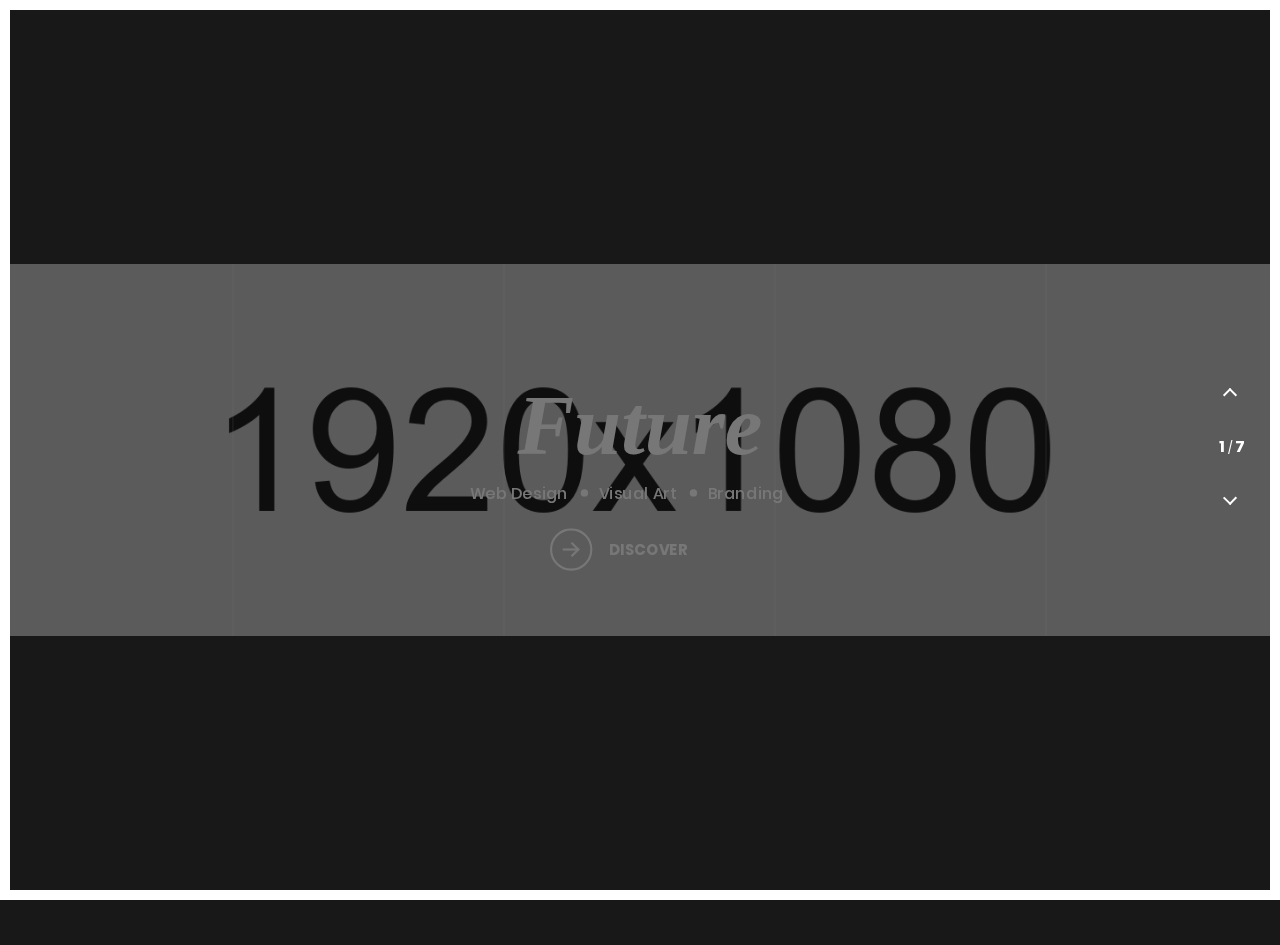
==== index.html @ b28caf47 "add template" ====
<!DOCTYPE html>
<html lang="en">

<head>
    <meta charset="UTF-8">
    <meta name="viewport" content="width=device-width, initial-scale=1.0">
    <meta http-equiv="X-UA-Compatible" content="ie=edge">
    <title>Marmozet - Fullscreen</title>
   
    <link rel="stylesheet" href="assets/vendor/font-awesome-5/css/fontawesome-all.min.css">
    <link rel="stylesheet" href="assets/css/custom.css">
    <link rel="stylesheet" href="assets/css/main.css">
    <link rel="stylesheet" href="assets/css/fullsreen-showcase.css">
    <link rel="stylesheet" href="assets/css/responsive-fullsreen.css">
</head>

<body>
    <!-- Preloader  -->
    <div id="preloader">
        <div class="loader-logo text-center">
            <img src="assets/img/logo.png" alt="">
            <p>Please Wait</p>
        </div>
    </div>
    <div class="loader">
        <div class="block_first"></div>
        <div class="block_second"></div>
    </div>

    <!-- Navbar -->
    <nav>
        <div class="">
            <div class="nav-burger c-magnetic">
                <div class="span">
                    <div class="toggle-btn link empty-cursor">
                        <div class="burger-menu">
                            <span class="one"></span>
                            <span class="two"></span>
                            <span class="tre"></span>
                        </div>
                    </div>
                </div>
            </div>
        </div>

        <div class="bg_block_first"></div>
        <div class="bg_block_second"></div>

        <div class="manu-container">
            <div class="menu">
                <div class="data">
                    <div class="links">
                        <ul>
                            <li><span class="menu-link multi-start">Works</span>
                                <ul class="multimenu">
                                    <li><a class="link load-marmoset" href="index.html">Fullscreen</a></li>
                                    <li><a class="link load-marmoset" href="home-single.html">Single</a></li>
                                    <li><a class="link load-marmoset" href="home-multi-vert.html">Multi</a></li>
                                </ul>
                            </li>
                            <li><a class="menu-link multi-leave link load-marmoset" href="about.html">About</a></li>
                            <li><a class="menu-link multi-leave link load-marmoset" href="contact.html">Contact</a></li>
                            <li><a class="menu-link multi-leave link load-marmoset" href="index.html">Buy Now</a></li>
                        </ul>
                    </div>

                </div>

            </div>
        </div>
    </nav>
    <!-- Logo -->
    <div class="logo">
        <a class="link" href="index.html"><img src="assets/img/logo.png" alt="logo"></a>
    </div>

    <!-- Custom Cursor -->
    <div class="cursor"></div>
    <div class="cursor-follower"></div>
    <div class="up-down">
        <div class="to-up c-magnetic empty-cursor">
            <div class="span">
                <div class="circle">
                    <div class="arrow"></div>
                </div>
            </div>
        </div>
        <div class="to-down c-magnetic empty-cursor">
            <div class="span">
                <div class="circle">
                    <div class="arrow"></div>
                </div>
            </div>
        </div>
    </div>
    <div class="swiper-pagination"></div>
    <!-- social media -->
    <div class="social">
        <ul>
            <li class="c-magnetic">
                <span>
                    <a class="link span" href="#" target="_blank">
                        <i class="fab fa-facebook" aria-hidden="true"></i>
                    </a>
                </span>
            </li>

            <li class="c-magnetic">
                <span>
                    <a class="link span" href="#" target="_blank">
                        <i class="fab fa-instagram" aria-hidden="true"></i>
                    </a>
                </span>
            </li>

            <li class="c-magnetic">
                <span>
                    <a class="link span" href="#" target="_blank">
                        <i class="fab fa-twitter" aria-hidden="true"></i>
                    </a>
                </span>
            </li>

            <li class="c-magnetic">
                <span>
                    <a class="link span" href="#" target="_blank">
                        <i class="fab fa-behance" aria-hidden="true"></i>
                    </a>
                </span>
            </li>
        </ul>
    </div>

    <div class="copyright">
        <p>&copy; cingunt 2019</p>
    </div>

    <!-- Scroll Animimation -->
    <div class="c-scroll-icon">
        <p>SCROLL</p>
        <div class="c-scroll-icon-line-mask">
            <div class="c-scroll-icon-line"></div>
        </div>
        <div class="c-scroll-icon-triangle">
            <div class="c-scroll-icon-triangle-mask first">
                <div class="c-scroll-icon-triangle-line first"></div>
            </div>
            <div class="c-scroll-icon-triangle-mask right">
                <div class="c-scroll-icon-triangle-line right"></div>
            </div>
            <div class="c-scroll-icon-triangle-mask left">
                <div class="c-scroll-icon-triangle-line left"></div>
            </div>
            <div class="c-scroll-icon-triangle-mask last">
                <div class="c-scroll-icon-triangle-line last"></div>
            </div>
        </div>
    </div>



    <!-- border main -->
    <div class="border-fixed"></div>

    <div class="swiper-container">

        <div class="swiper-wrapper">

            <!-- Start Project 00 -->
            <div class="swiper-slide">

                <div class="title-work">
                    <!-- Project Title -->
                    <h2>
                        <span class="head-text">Future</span>
                    </h2>
                    <!-- Project Tag -->
                    <div class="tag-head">
                        <ul class="tag-work">
                            <li>Web Design</li>
                            <li>Visual Art</li>
                            <li>Branding</li>
                        </ul>
                    </div>
                    <!-- Project Button -->
                    <div class="c-magnetic">
                        <div class="span">
                            <div class="btn-discover">
                                <a class="load-marmoset" href="single-project.html">
                                    <div class="learn-more empty-cursor">
                                        <div class="circle">
                                            <span class="icon arrow"></span>
                                        </div>
                                        <p class="button-text">DISCOVER</p>
                                    </div>
                                </a>
                            </div>
                        </div>
                    </div>

                </div>
                <!-- Project Background -->
                <div class="bg">
                    <div class="overlay-bg"></div>
                    <div class="project-img project-0"></div>
                </div>
                <!-- overlay on slide -->
                <div class="overlay-swipe">
                    <div class="over-1"></div>
                    <div class="over-2"></div>
                    <div class="over-3"></div>
                    <div class="over-4"></div>
                    <div class="over-5"></div>

                    <div class="over-1-border"></div>
                    <div class="over-2-border"></div>
                    <div class="over-3-border"></div>
                    <div class="over-4-border"></div>
                </div>
            </div>
            <!-- End Project 00 -->

            <!-- Start Project 01 -->
            <div class="swiper-slide">

                <div class="title-work">
                    <!-- Project Title -->
                    <h2>
                        <span class="head-text">Hidden School</span>
                    </h2>
                    <!-- Project Tag -->
                    <div class="tag-head">
                        <ul class="tag-work">
                            <li>Web Design</li>
                            <li>Visual Art</li>
                            <li>Branding</li>
                        </ul>
                    </div>
                    <!-- Project Button -->
                    <div class="c-magnetic">
                        <div class="span">
                            <div class="btn-discover">
                                <a class="load-marmoset" href="single-project.html">
                                    <div class="learn-more empty-cursor">
                                        <div class="circle">
                                            <span class="icon arrow"></span>
                                        </div>
                                        <p class="button-text">DISCOVER</p>
                                    </div>
                                </a>
                            </div>
                        </div>
                    </div>

                </div>
                <!-- Project Background -->
                <div class="bg">
                    <div class="overlay-bg"></div>
                    <div class="project-img project-1"></div>
                </div>

                <!-- overlay on slide -->
                <div class="overlay-swipe">
                    <div class="over-1"></div>
                    <div class="over-2"></div>
                    <div class="over-3"></div>
                    <div class="over-4"></div>
                    <div class="over-5"></div>

                    <div class="over-1-border"></div>
                    <div class="over-2-border"></div>
                    <div class="over-3-border"></div>
                    <div class="over-4-border"></div>
                </div>
            </div>
            <!-- End Project 01 -->


            <!-- Start Project 02 -->
            <div class="swiper-slide">
                <div class="title-work">
                    <!-- Project Title -->
                    <h2>
                        <span class="head-text">Adventures</span>
                    </h2>
                    <!-- Project Tag -->
                    <div class="tag-head">
                        <ul class="tag-work">
                            <li>Photography</li>
                            <li>Visual Art</li>
                            <li>Direction</li>
                        </ul>
                    </div>
                    <!-- Project Button -->
                    <div class="c-magnetic">
                        <div class="span">
                            <div class="btn-discover">
                                <a class="load-marmoset" href="single-project.html">
                                    <div class="learn-more empty-cursor">
                                        <div class="circle">
                                            <span class="icon arrow"></span>
                                        </div>
                                        <p class="button-text">DISCOVER</p>
                                    </div>
                                </a>
                            </div>
                        </div>
                    </div>
                </div>
                <!-- Project Background -->
                <div class="bg">
                    <div class="overlay-bg"></div>
                    <div class="project-img project-2"></div>
                </div>
                <!-- overlay on slide -->
                <div class="overlay-swipe">
                    <div class="over-1"></div>
                    <div class="over-2"></div>
                    <div class="over-3"></div>
                    <div class="over-4"></div>
                    <div class="over-5"></div>

                    <div class="over-1-border"></div>
                    <div class="over-2-border"></div>
                    <div class="over-3-border"></div>
                    <div class="over-4-border"></div>
                </div>
            </div>
            <!-- End Project 02 -->


            <!-- Start Project 03 -->
            <div class="swiper-slide">
                <div class="title-work">
                    <!-- Project Title -->
                    <h2>
                        <span class="head-text">Yuvva</span>
                    </h2>
                    <!-- Project Tag -->
                    <div class="tag-head">
                        <ul class="tag-work">
                            <li>Web Design</li>
                            <li>Visual Art</li>
                            <li>Branding</li>
                        </ul>
                    </div>
                    <!-- Project Button -->
                    <div class="c-magnetic">
                        <div class="span">
                            <div class="btn-discover">
                                <a class="load-marmoset" href="single-project.html">
                                    <div class="learn-more empty-cursor">
                                        <div class="circle">
                                            <span class="icon arrow"></span>
                                        </div>
                                        <p class="button-text">DISCOVER</p>
                                    </div>
                                </a>
                            </div>
                        </div>
                    </div>
                </div>

                <!-- Project Background -->
                <div class="bg">
                    <div class="overlay-bg"></div>
                    <div class="project-img project-3"></div>
                </div>
                <!-- overlay on slide -->
                <div class="overlay-swipe">
                    <div class="over-1"></div>
                    <div class="over-2"></div>
                    <div class="over-3"></div>
                    <div class="over-4"></div>
                    <div class="over-5"></div>

                    <div class="over-1-border"></div>
                    <div class="over-2-border"></div>
                    <div class="over-3-border"></div>
                    <div class="over-4-border"></div>
                </div>
            </div>
            <!-- End Project 03 -->

            <!-- Start Project 04 -->
            <div class="swiper-slide">
                <div class="title-work">
                    <!-- Project Title -->
                    <h2>
                        <span class="head-text">Castle la</span>
                    </h2>
                    <!-- Project Tag -->
                    <div class="tag-head">
                        <ul class="tag-work">
                            <li>Web Design</li>
                            <li>Visual Art</li>
                            <li>Branding</li>
                        </ul>
                    </div>
                    <!-- Project Button -->
                    <div class="c-magnetic">
                        <div class="span">
                            <div class="btn-discover">
                                <a class="load-marmoset" href="single-project.html">
                                    <div class="learn-more empty-cursor">
                                        <div class="circle">
                                            <span class="icon arrow"></span>
                                        </div>
                                        <p class="button-text">DISCOVER</p>
                                    </div>
                                </a>
                            </div>
                        </div>
                    </div>
                </div>

                <!-- Project Background -->
                <div class="bg">
                    <div class="overlay-bg"></div>
                    <div class="project-img project-4"></div>
                </div>
                <!-- overlay on slide -->
                <div class="overlay-swipe">
                    <div class="over-1"></div>
                    <div class="over-2"></div>
                    <div class="over-3"></div>
                    <div class="over-4"></div>
                    <div class="over-5"></div>

                    <div class="over-1-border"></div>
                    <div class="over-2-border"></div>
                    <div class="over-3-border"></div>
                    <div class="over-4-border"></div>
                </div>
            </div>
            <!-- End Project 04 -->

            <!-- Start Project 05 -->
            <div class="swiper-slide">
                <div class="title-work">
                    <!-- Project Title -->
                    <h2>
                        <span class="head-text">After Hours</span>
                    </h2>
                    <!-- Project Tag -->
                    <div class="tag-head">
                        <ul class="tag-work">
                            <li>Web Design</li>
                            <li>Visual Art</li>
                            <li>Branding</li>
                        </ul>
                    </div>
                    <!-- Project Button -->
                    <div class="c-magnetic">
                        <div class="span">
                            <div class="btn-discover">
                                <a class="load-marmoset" href="single-project.html">
                                    <div class="learn-more empty-cursor">
                                        <div class="circle">
                                            <span class="icon arrow"></span>
                                        </div>
                                        <p class="button-text">DISCOVER</p>
                                    </div>
                                </a>
                            </div>
                        </div>
                    </div>
                </div>
                <!-- Project Background -->
                <div class="bg">
                    <div class="overlay-bg"></div>
                    <div class="project-img project-5"></div>
                </div>
                <!-- overlay on slide -->
                <div class="overlay-swipe">
                    <div class="over-1"></div>
                    <div class="over-2"></div>
                    <div class="over-3"></div>
                    <div class="over-4"></div>
                    <div class="over-5"></div>

                    <div class="over-1-border"></div>
                    <div class="over-2-border"></div>
                    <div class="over-3-border"></div>
                    <div class="over-4-border"></div>
                </div>
            </div>
            <!-- End Project 05 -->

            <!-- Start Project 06 -->
            <div class="swiper-slide">
                <div class="title-work">
                    <!-- Project Title -->
                    <h2>
                        <span class="head-text">Morning Dew</span>
                    </h2>
                    <!-- Project Tag -->
                    <div class="tag-head">
                        <ul class="tag-work">
                            <li>Web Design</li>
                            <li>Visual Art</li>
                            <li>Branding</li>
                        </ul>
                    </div>
                    <!-- Project Button -->
                    <div class="c-magnetic">
                        <div class="span">
                            <div class="btn-discover">
                                <a class="load-marmoset" href="single-project.html">
                                    <div class="learn-more empty-cursor">
                                        <div class="circle">
                                            <span class="icon arrow"></span>
                                        </div>
                                        <p class="button-text">DISCOVER</p>
                                    </div>
                                </a>
                            </div>
                        </div>
                    </div>
                </div>

                <!-- Project Background -->
                <div class="bg">
                    <div class="overlay-bg"></div>
                    <div class="project-img project-6"></div>
                </div>
                <!-- overlay on slide -->
                <div class="overlay-swipe">
                    <div class="over-1"></div>
                    <div class="over-2"></div>
                    <div class="over-3"></div>
                    <div class="over-4"></div>
                    <div class="over-5"></div>

                    <div class="over-1-border"></div>
                    <div class="over-2-border"></div>
                    <div class="over-3-border"></div>
                    <div class="over-4-border"></div>
                </div>
            </div>
            <!-- End Project 06 -->

        </div>
    </div>


    <script src="assets/js/plugin.js"></script>
    <script src="assets/js/fullsreen-showcase.js"></script>
    <script src="assets/js/main.js"></script>
</body>

</html>
---- assets/css/main.css ----
/*-----------------------------------------------------------------
Project             : Marmozet – Portfolio Showcase HTML5 Template
Version             : 1.0
Author              : Cingunt-Themes
=====================================================================

[Table of contents]

00. General Style
01. Header/Navbar
02. Project
03. Customize
04. About
05. Service
06. Testimonial
07. Next Page
08. Single Project
09. Contact

==================================================================*/


/* ==========================================================================
                            [00] General Style
   ========================================================================== */

/* Google Font */
/* poppins-100 - latin */
@font-face {
    font-family: 'Poppins';
    font-style: normal;
    font-weight: 100;
    src: url("../fonts/poppins/poppins-v5-latin-100.eot");
    /* IE9 Compat Modes */
    src: local("Poppins Thin"), local("Poppins-Thin"), url("../fonts/poppins/poppins-v5-latin-100.eot?#iefix") format("embedded-opentype"), url("../fonts/poppins/poppins-v5-latin-100.woff2") format("woff2"), url("../fonts/poppins/poppins-v5-latin-100.woff") format("woff"), url("../fonts/poppins/poppins-v5-latin-100.ttf") format("truetype"), url("../fonts/poppins/poppins-v5-latin-100.svg#Poppins") format("svg");
    /* Legacy iOS */
  }
  
  /* poppins-100italic - latin */
  @font-face {
    font-family: 'Poppins';
    font-style: italic;
    font-weight: 100;
    src: url("../fonts/poppins/poppins-v5-latin-100italic.eot");
    /* IE9 Compat Modes */
    src: local("Poppins Thin Italic"), local("Poppins-ThinItalic"), url("../fonts/poppins/poppins-v5-latin-100italic.eot?#iefix") format("embedded-opentype"), url("../fonts/poppins/poppins-v5-latin-100italic.woff2") format("woff2"), url("../fonts/poppins/poppins-v5-latin-100italic.woff") format("woff"), url("../fonts/poppins/poppins-v5-latin-100italic.ttf") format("truetype"), url("../fonts/poppins/poppins-v5-latin-100italic.svg#Poppins") format("svg");
    /* Legacy iOS */
  }
  
  /* poppins-200 - latin */
  @font-face {
    font-family: 'Poppins';
    font-style: normal;
    font-weight: 200;
    src: url("../fonts/poppins/poppins-v5-latin-200.eot");
    /* IE9 Compat Modes */
    src: local("Poppins ExtraLight"), local("Poppins-ExtraLight"), url("../fonts/poppins/poppins-v5-latin-200.eot?#iefix") format("embedded-opentype"), url("../fonts/poppins/poppins-v5-latin-200.woff2") format("woff2"), url("../fonts/poppins/poppins-v5-latin-200.woff") format("woff"), url("../fonts/poppins/poppins-v5-latin-200.ttf") format("truetype"), url("../fonts/poppins/poppins-v5-latin-200.svg#Poppins") format("svg");
    /* Legacy iOS */
  }
  
  /* poppins-300italic - latin */
  @font-face {
    font-family: 'Poppins';
    font-style: italic;
    font-weight: 300;
    src: url("../fonts/poppins/poppins-v5-latin-300italic.eot");
    /* IE9 Compat Modes */
    src: local("Poppins Light Italic"), local("Poppins-LightItalic"), url("../fonts/poppins/poppins-v5-latin-300italic.eot?#iefix") format("embedded-opentype"), url("../fonts/poppins/poppins-v5-latin-300italic.woff2") format("woff2"), url("../fonts/poppins/poppins-v5-latin-300italic.woff") format("woff"), url("../fonts/poppins/poppins-v5-latin-300italic.ttf") format("truetype"), url("../fonts/poppins/poppins-v5-latin-300italic.svg#Poppins") format("svg");
    /* Legacy iOS */
  }
  
  /* poppins-300 - latin */
  @font-face {
    font-family: 'Poppins';
    font-style: normal;
    font-weight: 300;
    src: url("../fonts/poppins/poppins-v5-latin-300.eot");
    /* IE9 Compat Modes */
    src: local("Poppins Light"), local("Poppins-Light"), url("../fonts/poppins/poppins-v5-latin-300.eot?#iefix") format("embedded-opentype"), url("../fonts/poppins/poppins-v5-latin-300.woff2") format("woff2"), url("../fonts/poppins/poppins-v5-latin-300.woff") format("woff"), url("../fonts/poppins/poppins-v5-latin-300.ttf") format("truetype"), url("../fonts/poppins/poppins-v5-latin-300.svg#Poppins") format("svg");
    /* Legacy iOS */
  }
  
  /* poppins-regular - latin */
  @font-face {
    font-family: 'Poppins';
    font-style: normal;
    font-weight: 400;
    src: url("../fonts/poppins/poppins-v5-latin-regular.eot");
    /* IE9 Compat Modes */
    src: local("Poppins Regular"), local("Poppins-Regular"), url("../fonts/poppins/poppins-v5-latin-regular.eot?#iefix") format("embedded-opentype"), url("../fonts/poppins/poppins-v5-latin-regular.woff2") format("woff2"), url("../fonts/poppins/poppins-v5-latin-regular.woff") format("woff"), url("../fonts/poppins/poppins-v5-latin-regular.ttf") format("truetype"), url("../fonts/poppins/poppins-v5-latin-regular.svg#Poppins") format("svg");
    /* Legacy iOS */
  }
  
  /* poppins-italic - latin */
  @font-face {
    font-family: 'Poppins';
    font-style: italic;
    font-weight: 400;
    src: url("../fonts/poppins/poppins-v5-latin-italic.eot");
    /* IE9 Compat Modes */
    src: local("Poppins Italic"), local("Poppins-Italic"), url("../fonts/poppins/poppins-v5-latin-italic.eot?#iefix") format("embedded-opentype"), url("../fonts/poppins/poppins-v5-latin-italic.woff2") format("woff2"), url("../fonts/poppins/poppins-v5-latin-italic.woff") format("woff"), url("../fonts/poppins/poppins-v5-latin-italic.ttf") format("truetype"), url("../fonts/poppins/poppins-v5-latin-italic.svg#Poppins") format("svg");
    /* Legacy iOS */
  }
  
  /* poppins-200italic - latin */
  @font-face {
    font-family: 'Poppins';
    font-style: italic;
    font-weight: 200;
    src: url("../fonts/poppins/poppins-v5-latin-200italic.eot");
    /* IE9 Compat Modes */
    src: local("Poppins ExtraLight Italic"), local("Poppins-ExtraLightItalic"), url("../fonts/poppins/poppins-v5-latin-200italic.eot?#iefix") format("embedded-opentype"), url("../fonts/poppins/poppins-v5-latin-200italic.woff2") format("woff2"), url("../fonts/poppins/poppins-v5-latin-200italic.woff") format("woff"), url("../fonts/poppins/poppins-v5-latin-200italic.ttf") format("truetype"), url("../fonts/poppins/poppins-v5-latin-200italic.svg#Poppins") format("svg");
    /* Legacy iOS */
  }
  
  /* poppins-500 - latin */
  @font-face {
    font-family: 'Poppins';
    font-style: normal;
    font-weight: 500;
    src: url("../fonts/poppins/poppins-v5-latin-500.eot");
    /* IE9 Compat Modes */
    src: local("Poppins Medium"), local("Poppins-Medium"), url("../fonts/poppins/poppins-v5-latin-500.eot?#iefix") format("embedded-opentype"), url("../fonts/poppins/poppins-v5-latin-500.woff2") format("woff2"), url("../fonts/poppins/poppins-v5-latin-500.woff") format("woff"), url("../fonts/poppins/poppins-v5-latin-500.ttf") format("truetype"), url("../fonts/poppins/poppins-v5-latin-500.svg#Poppins") format("svg");
    /* Legacy iOS */
  }
  
  /* poppins-500italic - latin */
  @font-face {
    font-family: 'Poppins';
    font-style: italic;
    font-weight: 500;
    src: url("../fonts/poppins/poppins-v5-latin-500italic.eot");
    /* IE9 Compat Modes */
    src: local("Poppins Medium Italic"), local("Poppins-MediumItalic"), url("../fonts/poppins/poppins-v5-latin-500italic.eot?#iefix") format("embedded-opentype"), url("../fonts/poppins/poppins-v5-latin-500italic.woff2") format("woff2"), url("../fonts/poppins/poppins-v5-latin-500italic.woff") format("woff"), url("../fonts/poppins/poppins-v5-latin-500italic.ttf") format("truetype"), url("../fonts/poppins/poppins-v5-latin-500italic.svg#Poppins") format("svg");
    /* Legacy iOS */
  }
  
  /* poppins-600italic - latin */
  @font-face {
    font-family: 'Poppins';
    font-style: italic;
    font-weight: 600;
    src: url("../fonts/poppins/poppins-v5-latin-600italic.eot");
    /* IE9 Compat Modes */
    src: local("Poppins SemiBold Italic"), local("Poppins-SemiBoldItalic"), url("../fonts/poppins/poppins-v5-latin-600italic.eot?#iefix") format("embedded-opentype"), url("../fonts/poppins/poppins-v5-latin-600italic.woff2") format("woff2"), url("../fonts/poppins/poppins-v5-latin-600italic.woff") format("woff"), url("../fonts/poppins/poppins-v5-latin-600italic.ttf") format("truetype"), url("../fonts/poppins/poppins-v5-latin-600italic.svg#Poppins") format("svg");
    /* Legacy iOS */
  }
  
  /* poppins-600 - latin */
  @font-face {
    font-family: 'Poppins';
    font-style: normal;
    font-weight: 600;
    src: url("../fonts/poppins/poppins-v5-latin-600.eot");
    /* IE9 Compat Modes */
    src: local("Poppins SemiBold"), local("Poppins-SemiBold"), url("../fonts/poppins/poppins-v5-latin-600.eot?#iefix") format("embedded-opentype"), url("../fonts/poppins/poppins-v5-latin-600.woff2") format("woff2"), url("../fonts/poppins/poppins-v5-latin-600.woff") format("woff"), url("../fonts/poppins/poppins-v5-latin-600.ttf") format("truetype"), url("../fonts/poppins/poppins-v5-latin-600.svg#Poppins") format("svg");
    /* Legacy iOS */
  }
  
  /* poppins-700 - latin */
  @font-face {
    font-family: 'Poppins';
    font-style: normal;
    font-weight: 700;
    src: url("../fonts/poppins/poppins-v5-latin-700.eot");
    /* IE9 Compat Modes */
    src: local("Poppins Bold"), local("Poppins-Bold"), url("../fonts/poppins/poppins-v5-latin-700.eot?#iefix") format("embedded-opentype"), url("../fonts/poppins/poppins-v5-latin-700.woff2") format("woff2"), url("../fonts/poppins/poppins-v5-latin-700.woff") format("woff"), url("../fonts/poppins/poppins-v5-latin-700.ttf") format("truetype"), url("../fonts/poppins/poppins-v5-latin-700.svg#Poppins") format("svg");
    /* Legacy iOS */
  }
  
  /* poppins-700italic - latin */
  @font-face {
    font-family: 'Poppins';
    font-style: italic;
    font-weight: 700;
    src: url("../fonts/poppins/poppins-v5-latin-700italic.eot");
    /* IE9 Compat Modes */
    src: local("Poppins Bold Italic"), local("Poppins-BoldItalic"), url("../fonts/poppins/poppins-v5-latin-700italic.eot?#iefix") format("embedded-opentype"), url("../fonts/poppins/poppins-v5-latin-700italic.woff2") format("woff2"), url("../fonts/poppins/poppins-v5-latin-700italic.woff") format("woff"), url("../fonts/poppins/poppins-v5-latin-700italic.ttf") format("truetype"), url("../fonts/poppins/poppins-v5-latin-700italic.svg#Poppins") format("svg");
    /* Legacy iOS */
  }
  
  /* poppins-800 - latin */
  @font-face {
    font-family: 'Poppins';
    font-style: normal;
    font-weight: 800;
    src: url("../fonts/poppins/poppins-v5-latin-800.eot");
    /* IE9 Compat Modes */
    src: local("Poppins ExtraBold"), local("Poppins-ExtraBold"), url("../fonts/poppins/poppins-v5-latin-800.eot?#iefix") format("embedded-opentype"), url("../fonts/poppins/poppins-v5-latin-800.woff2") format("woff2"), url("../fonts/poppins/poppins-v5-latin-800.woff") format("woff"), url("../fonts/poppins/poppins-v5-latin-800.ttf") format("truetype"), url("../fonts/poppins/poppins-v5-latin-800.svg#Poppins") format("svg");
    /* Legacy iOS */
  }
  
  /* poppins-800italic - latin */
  @font-face {
    font-family: 'Poppins';
    font-style: italic;
    font-weight: 800;
    src: url("../fonts/poppins/poppins-v5-latin-800italic.eot");
    /* IE9 Compat Modes */
    src: local("Poppins ExtraBold Italic"), local("Poppins-ExtraBoldItalic"), url("../fonts/poppins/poppins-v5-latin-800italic.eot?#iefix") format("embedded-opentype"), url("../fonts/poppins/poppins-v5-latin-800italic.woff2") format("woff2"), url("../fonts/poppins/poppins-v5-latin-800italic.woff") format("woff"), url("../fonts/poppins/poppins-v5-latin-800italic.ttf") format("truetype"), url("../fonts/poppins/poppins-v5-latin-800italic.svg#Poppins") format("svg");
    /* Legacy iOS */
  }
  
  /* poppins-900 - latin */
  @font-face {
    font-family: 'Poppins';
    font-style: normal;
    font-weight: 900;
    src: url("../fonts/poppins/poppins-v5-latin-900.eot");
    /* IE9 Compat Modes */
    src: local("Poppins Black"), local("Poppins-Black"), url("../fonts/poppins/poppins-v5-latin-900.eot?#iefix") format("embedded-opentype"), url("../fonts/poppins/poppins-v5-latin-900.woff2") format("woff2"), url("../fonts/poppins/poppins-v5-latin-900.woff") format("woff"), url("../fonts/poppins/poppins-v5-latin-900.ttf") format("truetype"), url("../fonts/poppins/poppins-v5-latin-900.svg#Poppins") format("svg");
    /* Legacy iOS */
  }
  
  /* poppins-900italic - latin */
  @font-face {
    font-family: 'Poppins';
    font-style: italic;
    font-weight: 900;
    src: url("../fonts/poppins/poppins-v5-latin-900italic.eot");
    /* IE9 Compat Modes */
    src: local("Poppins Black Italic"), local("Poppins-BlackItalic"), url("../fonts/poppins/poppins-v5-latin-900italic.eot?#iefix") format("embedded-opentype"), url("../fonts/poppins/poppins-v5-latin-900italic.woff2") format("woff2"), url("../fonts/poppins/poppins-v5-latin-900italic.woff") format("woff"), url("../fonts/poppins/poppins-v5-latin-900italic.ttf") format("truetype"), url("../fonts/poppins/poppins-v5-latin-900italic.svg#Poppins") format("svg");
    /* Legacy iOS */
  }
  
  @import url('https://fonts.googleapis.com/css?family=Playfair+Display:900,900i');

/*preloader */
#preloader {
    width: 100%;
    height: 100%;
    position: fixed;
    z-index: 9998;
    background: #181818;
    top: 0;
    left: 0;
    right: 0;
    bottom: 0;
}

#preloader p {
    color: #fff;
    font-size: 12px;
    margin-top: 10px;
}

.loader-logo {
    position: absolute;
    left: 50%;
    top: 50%;
    transform: translate(-50%, -50%);

}

.loader-logo img {
    height: 40px;
}

.mt-full {
    margin-top: 100vh !important;
}

.mt-10 {
    margin-top: 10px !important;
}

.mt-20 {
    margin-top: 20px !important;
}

.mt-30 {
    margin-top: 30px !important;
}

.mt-40 {
    margin-top: 40px !important;
}

.mt-50 {
    margin-top: 50px !important;
}

.mt-60 {
    margin-top: 60px !important;
}

.mt-60 {
    margin-top: 60px !important;
}

.mt-70 {
    margin-top: 70px !important;
}


.mt-80 {
    margin-top: 80px !important;
}


.mt-90 {
    margin-top: 90px !important;
}

.mb-40 {
    margin-bottom: 40px !important;
}
.mb-20 {
    margin-bottom: 20px !important;
}

.centered {
    display: flex;
    align-items: center;
    justify-content: center;
}

section {
    padding-top: 70px;
    padding-bottom: 70px;
}

::-webkit-scrollbar {
    width: 0px;
    ;
}

::-webkit-scrollbar-track {
    background: #ffff;
}

::-webkit-scrollbar-thumb {
    background: #222222;
}

/* ----------------------------------------------------------------
                        [ 01 Navbar/Header ]
-----------------------------------------------------------------*/


.bg_block_first {
    z-index: 97;
    position: fixed;
    width: 100%;
    height: 0;
    top: 0;
    background: #181818;
}

.bg_block_second {
    z-index: 97;
    position: fixed;
    width: 100%;
    height: 0;
    bottom: 0;
    background: #181818;
}

.nav-burger {
    position: fixed;
    right: 30px;
    top: 20px;
    z-index: 99;
}

.toggle-btn {
    position: relative;
    width: 50px;
    height: 50px;
    right: 0px;
    border: 2px solid rgba(255, 255, 255, 0);
    border-radius: 100%;

    cursor: none;
    transition: all 0.4s ease;
}

.burger-menu {
    position: absolute;
    transform: translate(-50%, -50%);
    top: 50%;
    left: 50%
}

.toggle-btn:hover {
    border: 2px solid rgba(255, 255, 255, .5);
}

.one {
    display: block;
    position: relative;
    width: 20px;
    height: 2px;
    background: #fff;
}

.two {
    display: block;
    position: relative;
    width: 25px;
    height: 2px;
    background: #fff;
    margin-top: 4px;
}

.tre {
    display: block;
    position: relative;
    width: 20px;
    height: 2px;
    background: #fff;
    margin-top: 4px;
}

.menu {
    visibility: hidden;
    opacity: 0;
    position: fixed;
    top: 0;
    z-index: 98;
    height: 100vh;
    width: 100%;
    display: flex;
    align-items: center;
    justify-content: center;
}

.menu-text p {
    font-weight: 300;
    line-height: 30px;
    color: #fff;
}

.data {
    text-align: center;
    width: 90%;
}

.hide {
    display: none;
}

.data ul {
    padding: 0;
}

ul {
    list-style: none;
    padding: 0;
}

.menu li {
    color: #fff;

}

.menu-link {
    font-family: 'Playfair Display', serif;
    font-style: italic;
    display: inline-block;
    text-decoration: none;
    color: #fff;
    opacity: 1;
    font-size: 40px;
    font-weight: 800;
    margin: 5px 0;
    padding: 0 10px;
    overflow: hidden;
    transition: all 0.4s ease;
}

.menu-link.hide {
    opacity: 0;
    visibility: hidden;
}

.menu-link:hover {
    opacity: 0.5;
}

.menu-link.active {
    opacity: 1;
}

.bg-nav {
    position: fixed;
    z-index: 22;
    background: #222222;
    top: 0;
    left: 0;
    width: 100%;
    height: 70px;
}


.links {
    margin: 0;
}

.multimenu {
    position: absolute;
    margin: 10px 0;
    top: 10px;
    width: 100%;
    text-align: center;
    z-index: 100;
    opacity: 0;
    visibility: hidden;
}

.multimenu.active {
    opacity: 1;
    visibility: visible;
}

ul.multimenu li {
    display: inline;
    margin: 0 10px;
}

ul.multimenu li a {
    transition: all 0.3s ease;
    font-family: 'Poppins', serif;
    font-size: 20px;
    font-weight: 600;
    letter-spacing: 0px;
    opacity: 1;
    text-decoration: none;
    color: #fff;
}

ul.multimenu li a:hover {
    opacity: 0.5;
}

a:hover {
    text-decoration: none;
    color: #fff;
}

/* social media */
.social {
    position: fixed;
    bottom: 20px;
    left: 30px;
    z-index: 99;
}

.social ul {
    padding: 0;
    margin: 0;
}

.social ul li {
    display: inline;
    margin: 0 10px;
}

.social a {
    font-size: 14px;
    color: #fff;
    opacity: 1;
    transition: all 0.2s ease;
}

.social a:hover {
    opacity: 0.5;
}

.c-magnetic .span {
    display: inline-block;
    /* pointer-events: none; */
}

/* copyright */
.copyright {
    z-index: 99;
    position: fixed;
    bottom: 20px;
    right: 30px;
}

.copyright p {
    margin: 0;
    color: #fff;
    font-family: 'Poppins', sans-serif;
    font-size: 10px;
    font-weight: 700;
    text-transform: uppercase;
    letter-spacing: 1px;
}

/* logo */
.logo {
    position: fixed;
    left: 40px;
    top: 30px;
    z-index: 99;
}

.logo img {
    height: 30px;
}

/* preload block */
.block_first {
    z-index: 999;
    position: fixed;
    width: 100%;
    height: 50%;
    top: 0;
    background: #181818;
}

.block_second {
    z-index: 999;
    position: fixed;
    width: 100%;
    height: 50%;
    bottom: 0;
    background: #181818;
}

body {
    background: #181818;
    height: 100%;
    overflow: hidden;
}


/* ==========================================================================
                            [02] Project
   ========================================================================== */

.bg {
    width: 60%;
    height: 60%;
    position: absolute;
    top: 50%;
    left: 50%;
    transform: translate(-50%, -50%);
    overflow: hidden;
}

.project-img {
    height: 100%;
    width: 100%;
    background-size: cover !important;
    background-position: center center !important;
}

.project-0 {
    background: url('../img/portfolio/0.jpg') no-repeat;
}

.project-1 {
    background: url('../img/portfolio/1.jpg') no-repeat;
}

.project-2 {
    background: url('../img/portfolio/2.jpg') no-repeat;
}


.project-3 {
    background: url('../img/portfolio/3.jpg') no-repeat;
}


.project-4 {
    background: url('../img/portfolio/4.jpg') no-repeat;
}


.project-5 {
    background: url('../img/portfolio/5.jpg') no-repeat;
}


.project-6 {
    background: url('../img/portfolio/6.jpg') no-repeat;
}


.overlay-bg {
    padding: 0;
    position: absolute;
    bottom: 0;
    right: 0;
    width: 0;
    z-index: 1;
    mix-blend-mode: saturation;
    height: 100%;
    background: #000;
}

.project-text {
    position: absolute;
    z-index: 1;
    color: #fff;
    width: 100%;
    text-align: center;
}

html,
body {
    position: relative;
    font-family: 'Poppins';
    overflow-x: hidden;
}

.swiper-container {
    height: 100%;
}

.swiper-wrapper {
    width: 100%;
    height: 100%;
    transition-timing-function: cubic-bezier(.3, .91, .39, 1);
    transition-delay: 0.4s;
}

.title-work {
    pointer-events: none;
    position: absolute;
    transform: translateY(-50%);
    left: 15%;
    z-index: 3;
}

.title-work h2 {
    position: relative;
    overflow: hidden;
    color: #fff;
    font-family: 'Playfair Display', serif;
    font-weight: 900;
    font-size: 60px;
    height: 80px;
    padding-left: 5px;
    padding-right: 5px;
    margin: 0;
    font-style: italic;
}

.head-text {
    display: block;
}

.tag-head {
    position: relative;
    overflow: hidden;
    height: 25px;
    margin-top: 0px;
    margin-bottom: 20px;
}

ul.tag-work {
    padding: 0;
    margin: 0;
}

ul.tag-work li {
    display: inline;
    color: #fff;
    font-weight: 500;
    margin-right: 25px;
    font-size: 15px;
    line-height: 20px;
    /* font-style: italic; */
}

ul.tag-work li:not(:first-child)::before {
    content: '';
    height: 7px;
    width: 7px;
    background: #fff;
    border-radius: 7px;
    margin-top: 8px;
    margin-left: -17px;
    position: absolute;
}


.up-down {
    position: fixed;
    transform: translatey(-50%);
    top: 50%;
    right: 2%;
    z-index: 10;
    cursor: none;
}

.up-down .to-up {
    margin-bottom: 50px;
}

.up-down .circle {
    transition: all 0.45s cubic-bezier(0.65, 0, 0.076, 1);
    position: relative;
    margin: 0;
    width: 50px;
    height: 50px;
    border: 2px solid rgba(255, 255, 255, 0);
    border-radius: 30px;
}

.up-down .circle:hover {
    border: 2px solid rgba(255, 255, 255, .5);
}

.up-down .circle .arrow {
    position: absolute;
    transform: translate(-50%, -50%);
    top: 20px;
    left: 19px;

}

.up-down .to-up .circle .arrow::before {
    position: absolute;
    content: '';
    width: 10px;
    height: 10px;
    border-top: 2px solid #fff;
    border-right: 2px solid #fff;
    -webkit-transform: rotate(-45deg);
    transform: rotate(-45deg);
}

.up-down .to-down .circle .arrow::before {
    position: absolute;
    content: '';
    width: 10px;
    height: 10px;
    margin-top: -4px;
    border-top: 2px solid #fff;
    border-right: 2px solid #fff;
    -webkit-transform: rotate(134deg);
    transform: rotate(134deg);
}

/* custom pagination swiper */

.swiper-pagination-fraction {
    height: 30px;
    position: fixed;
    right: 2.7%;
    transform: translateY(-50%);
    top: 50%;
    bottom: 0;
    color: #fff;
    font-family: 'Poppins', sans-serif;
    font-size: 12px;
}

.swiper-pagination-fraction span {
    font-size: 16px;
    font-weight: 700;
}

/* Button */

.btn-discover {
    height: 50px;
    position: relative;
    overflow: hidden;
    pointer-events: visible;
}

button {
    position: relative;
    display: inline-block;
    cursor: pointer;
    outline: none;
    border: 0;
    vertical-align: middle;
    text-decoration: none;
    background: transparent;
    padding: 0;
}

.learn-more {
    position: relative;
    display: inline-block;
    cursor: pointer;
    outline: none;
    border: 0;
    vertical-align: middle;
    text-decoration: none;
    background: transparent;
    padding: 0;
    width: 160px;
    margin-top: 0;
    margin-right: 10px;
}

.learn-more .circle {
    transition: all 0.45s cubic-bezier(0.65, 0, 0.076, 1);
    position: relative;
    margin: 0;
    width: 40px;
    height: 40px;
    border: 2px solid #fff;
    border-radius: 30px;
}

.learn-more .circle .icon {
    transition: all 0.45s cubic-bezier(0.65, 0, 0.076, 1);
    position: absolute;
    top: 0;
    bottom: 0;
    margin: auto;
    background: #fff;
}

.learn-more .circle .icon.arrow {
    transition: all 0.45s cubic-bezier(0.65, 0, 0.076, 1);
    left: 10px;
    width: 15px;
    height: 2px;
    background: #fff;
}

.learn-more .circle .icon.arrow::before {
    position: absolute;
    content: '';
    top: -4px;
    right: 0.0625rem;
    width: 0.625rem;
    height: 0.625rem;
    border-top: 2px solid #fff;
    border-right: 2px solid #fff;
    -webkit-transform: rotate(45deg);
    transform: rotate(45deg);
}

.learn-more .button-text {
    transition: all 0.45s cubic-bezier(0.65, 0, 0.076, 1);
    position: absolute;
    top: 0;
    left: 0;
    right: 0;
    bottom: 0;
    padding: 10px 0;
    margin: 0 0 0 25px;
    color: #fff;
    font-size: 14px;
    font-weight: 700;
    font-family: 'Poppins', sans-serif;
    text-align: center;
    text-transform: uppercase;
}

.learn-more:hover .circle {
    width: 100%;
}

.learn-more:hover .circle .icon.arrow {
    background: #fff;
    -webkit-transform: translate(1rem, 0);
    transform: translate(1rem, 0);
}

.learn-more:hover .button-text {
    color: #fff;
    margin-left: 45px;
    letter-spacing: 1px;
}


/* ==========================================================================
                            [03] Customize
   ========================================================================== */

/* custom cursor */
/* .cursor {
    display: none;
    cursor: none;
    position: absolute;
    background-color: #fff;
    width: 6px;
    height: 6px;
    border-radius: 100%;
    transition: 0.3s cubic-bezier(0.75, -1.27, 0.3, 2.33) transform, 0.2s cubic-bezier(0.75, -0.27, 0.3, 1.33) opacity;
    user-select: none;
    pointer-events: none;
    z-index: 10000;
    transform: scale(1);
    left: 50%;
    right: 50%;
}

.cursor.active {
    opacity: 0.5;
    transform: scale(0);
}

.cursor.hovered {
    opacity: 0.08;
}

.cursor-follower {
    position: absolute;
    background-color: rgba(255, 255, 255, 0.3);
    width: 20px;
    height: 20px;
    border-radius: 100%;
    z-index: 1;
    transition: 0.6s cubic-bezier(0.75, -1.27, 0.3, 2.33) transform, 0.2s cubic-bezier(0.75, -0.27, 0.3, 1.33) opacity;
    user-select: none;
    pointer-events: none;
    z-index: 10000;
    transform: translate(5px, 5px);
}

.cursor-follower.active {
    opacity: 0.7;
    transform: scale(3);
}

.cursor-follower.hovered {
    opacity: 0.08;
}

.cursor-follower.empty {
    opacity: 0;
}

.cursor.empty {
    opacity: 0;
}

.empty-cursor {
    cursor: none;
} */

/* ----------------------------------------------------------------
                         [ 04 About ]
-----------------------------------------------------------------*/
.about {
    position: fixed;
    width: 100%;
    z-index: -1;
    height: 100vh;

}

.about-bg {
    background: url('../img/portfolio/1.jpg') center center no-repeat;
    background-size: cover;
}

.about-us-text h3 {
    font-size: 40px;
    font-family: 'Playfair Display', serif;
    color: #fff;
    font-weight: 900;
    font-style: italic;
}

.about-us-text p {
    color: #999;
    font-size: 14px;
    line-height: 28px;
    margin-top: 60px;
}

.main-title h1 {
    color: #fff;
    font-family: 'Playfair Display', serif;
    font-weight: 900;
    font-size: 80px;
    margin: 0;
    letter-spacing: 2px;
    font-style: italic;
}

.dash {
    height: 2px;
    width: 50px;
    background: #fff;
    transform: translateX(-50%);
    left: 50%;
    position: absolute;
    margin-top: 20px;
}

.about h3 {
    color: #fff;
    font-family: 'Poppins', sans-serif;
    font-weight: 800;
    font-size: 17px;
    margin: 0;
}


/* ==========================================================================
                            [05] Service/Client
   ========================================================================== */

.title-content h2 {
    font-family: 'Playfair Display', serif;
    font-size: 36px;
    font-style: italic;
    font-weight: 900;
    color: #fff;
}

.title-content::after {
    content: '';
    width: 20px;
    height: 2px;
    position: absolute;
    transform: translateX(-50%);
    left: 50%;
    margin-top: 10px;
    background: #fff;
}

.service-item {
    background: #1a1a1a;
    transition: all 0.3s ease;
    padding: 30px 30px;
    border: 1px solid rgb(29, 29, 29);
    overflow: hidden;
}

#service {
    background: #181818;
}

.front {
    z-index: 3;
}

.service-icon {
    margin: 20px 0;
}


.service-icon img {
    width: 40px;
}

.service-text {
    padding: 20px 0;
}

.service-text h3 {
    color: #fff;
    font-size: 17px;
    font-weight: 800;
    letter-spacing: 1px;
    text-transform: uppercase;
}


.service-list {
    padding: 0;
    margin-top: 20px;
}

.service-line {
    margin-top: 20px;
    width: 30px;
    height: 2px;
    background: #fff;
}

.service-list li {
    opacity: 0.5;
    display: block;
    color: #fff;
    font-size: 14px;
    font-weight: 500;
    margin: 10px 0;
}

.service-list li:hover {
    opacity: 1;
}

#client {
    background: #181818;
}

.client-icon img {
    width: 100%;
}

/* ==========================================================================
                            [06] Testimonial 
   ========================================================================== */

#testimonial {
    background: #181818
}

.testimonial {
    position: relative;
}

.testimonial-item {
    padding: 30px;
    position: relative;
}

.quot-left {
    position: absolute;
    height: 100px;
    top: 0;
    left: 0;
    color: #222;
    font-size: 70px;
    opacity: .7;


}

.quot-right {
    position: absolute;
    height: 100px;
    top: 0;
    right: 0;
    color: #222;
    font-size: 70px;
    opacity: .7;

}

.testimonial-item p {
    margin-bottom: 20px;
    font-size: 18px;
    color: #fff;
    line-height: 28px;
    font-weight: 500;
    font-style: italic;
}

.line-img:after {
    content: '';
    position: absolute;
    bottom: 0;
    left: 0;
    width: 60%;
    height: 5px;
    background-color: #f95343;
    z-index: 2;
}

p.author-text {
    font-size: 14px;
    font-style: normal;
    font-weight: 400;
    color: #fff;
}

/* ----------------------------------------------------------------
                        [ 07 Next Page ]
-----------------------------------------------------------------*/

.strokes span {
    color: transparent;
    -webkit-text-stroke: 1px #fff;
}

.next-page {
    background: #181818;
    height: 200px;
    padding-bottom: 200px;
    padding-top: 100px;
}

.next-page h3 a {
    font-family: 'Playfair Display', serif;
    color: #fff;
    font-weight: 900;
    font-size: 80px;
    font-style: italic;
}

.next-page span:hover {
    color: #fff;
}

.next-page p {
    display: inline-block;
    color: #fff;
    font-weight: 700;
    margin: 0;
}

/* ----------------------------------------------------------------
                        [ 08 Single Project ]
-----------------------------------------------------------------*/

.project-detail-1 {
    background: url('../img/portfolio/3.jpg') center center no-repeat;
    background-size: cover;
}

.detailes {
    margin: 30px 0;
}

.detailes h3 {
    color: #fff;
    font-family: 'Poppins', serif;
    font-weight: 900;
    font-size: 20px;
    text-transform: uppercase;
    font-style: normal;
}

.detailes p {
    margin: 0 !important;
}


/* ==========================================================================
                            [ 09 Contact ]
   ========================================================================== */
.email a {
    color: #fff;
    font-size: 13px;
    position: relative;
}

button {
    outline: none;
}
input:-webkit-autofill {
    color: #fff !important;
    -webkit-box-shadow: inset 0 0 0px 9999px #fff;
}
.contact p {
    color: #999;
    margin: 0;
}
.btn-sends {
    color: #fff;
    background-color: transparent;
    border-color:transparent;
    border: 1px solid #fff;
    font-weight: 600;
    text-transform: uppercase;
    font-size: 14px;
    letter-spacing: 1px;
    padding: 10px 20px;
    border-radius: 40px;
}
.contact i {
    color: #fff;
    margin-bottom: 20px;
}

.email a::after {
    content: '';
    width: 0%;
    height: 2px;
    background: #fff;
    position: absolute;
    bottom: 2px;
    left: 0;
    transition: all 0.7s cubic-bezier(0.075, 0.82, 0.165, 1)
}

.email:hover a::after {
    width: 100%;
}

label {
    color: #fff;
    margin: 10px 0;
}


.form-control {
    font-size: 14px;
    background: transparent;
    line-height: 1.25;
    padding: 0;
    color: #fff;
    padding-left: 10px;

    border-left: none;
    border-right: none;
    border-top: none;
    border-bottom: 1px #fff solid;
    border-radius: 0;
    outline: none;
}

input,
textarea {
    border: none;
    -webkit-box-shadow: none;
    -moz-box-shadow: none;
    box-shadow: none;
    outline: 0;
    background: transparent;
}
textarea {
    padding-top: 10px;
}
.help-block.with-errors {
    color: rgb(245, 92, 92);
    margin-top: 10px;
    font-size: 12px;
}

.alert-success {
    color: #fff;
    background-color: transparent;
    border-color: #fff;
}

/* ==========================================================================
                            [10] Project-transition 
   ========================================================================== */

.over-1 {
    position: absolute;
    width: 20%;
    height: 0;
    background: #181818;
    z-index: 2;
    left: 0;
    bottom: 0;
}

.over-2 {
    position: absolute;
    width: 20%;
    height: 0;
    left: 20%;
    background: #181818;
    z-index: 2;
    bottom: 0;
}

.over-3 {
    position: absolute;
    width: 20%;
    height: 0;
    left: 40%;
    background: #181818;
    z-index: 2;
    bottom: 0;
}

.over-4 {
    position: absolute;
    width: 20%;
    height: 0;
    left: 60%;
    background: #181818;
    z-index: 2;
    bottom: 0;
}

.over-5 {
    position: absolute;
    width: 20%;
    height: 0;
    left: 80%;
    background: #181818;
    z-index: 2;
    bottom: 0;
}

.border-fixed {
    pointer-events: none;
    position: fixed;
    height: 100%;
    width: 100%;
    top: 0;
    left: 0;
    border: 10px solid #fff;
    z-index: 99999;
}

.over-1-border {
    pointer-events: none;
    position: absolute;
    width: 20%;
    height: 100%;
    background: transparent;
    border-right: rgba(255, 255, 255, .2) 1px solid;
    z-index: 1;
    left: 0;
    bottom: 0;
}

.over-2-border {
    pointer-events: none;
    position: absolute;
    width: 20%;
    height: 100%;
    left: 20%;
    background: transparent;
    border-right: rgba(255, 255, 255, .2) 1px solid;
    z-index: 1;
    bottom: 0;
}

.over-3-border {
    pointer-events: none;
    position: absolute;
    width: 20%;
    height: 100%;
    left: 40%;
    background: transparent;
    border-right: rgba(255, 255, 255, .2) 1px solid;
    z-index: 1;
    bottom: 0;
}

.over-4-border {
    pointer-events: none;
    position: absolute;
    width: 20%;
    height: 100%;
    left: 60%;
    background: transparent;
    border-right: rgba(255, 255, 255, .2) 1px solid;
    z-index: 1;
    bottom: 0;
}
---- assets/css/fullsreen-showcase.css ----
html,
body {
    position: relative;
    font-family: 'Poppins';
    overflow-x: hidden;
    height: 100%;
}

.bg {
    width: 100%;
    height: 100%;
    position: absolute;
    top: 50%;
    left: 50%;
    transform: translate(-50%, -50%);
    overflow: hidden;
}

.project-img {
    height: 100%;
    width: 100%;
    background-size: cover !important;
    background-position: center center !important;
}

.big-title {
    position: fixed;   
    top: 50%;
    left: 50%;   
    transform: translate(-50%, -50%);
}
.big-title h2 {
    color: #000;
    font-size: 200px;
    font-weight: 900;
    letter-spacing: 20px;
    opacity: .3;
}

.email{
    position: fixed;
    top: 50%;
    left: -30px;
    transform: translateY(-50%) rotate(-90deg);
    z-index: 10;
}

.email a{
    color: #fff;
    font-size: 13px;
    position: relative;
}

.email a::after{
    content: '';
    width: 0%;
    height: 2px;
    background: #fff;
    position: absolute;
    bottom: 2px;
    left: 0;
    transition: all 0.7s cubic-bezier(0.075, 0.82, 0.165, 1)
}

.email:hover a::after{
    width: 100%;
}


.title-work {
    all: unset;
    text-align: center;
    pointer-events: none;
    position: absolute;
    transform: translate(-50%, -50%);
    left: 50%;
    top: 50%;
    z-index: 3;
    margin-top: 30px;
}


.swiper-wrapper {
    width: 100%;
    height: 100%;
    transition-timing-function: cubic-bezier(.3, .91, .39, 1);
    transition-delay: 1.2s;
}

.social ul li {
    display: block;
    margin: 15px 0;
}
/* Animation sroll */
.c-scroll-icon {
    pointer-events: none;
    position: fixed;
    bottom: 10px;
    right: 30px;
    width: 21px;
    margin: 50px auto 0;
    opacity: 1;
    -webkit-transform: translate3d(-50%, -50%, 0);
    transform: translate3d(-50%, -50%, 0);
    z-index: 4;
    
}


.c-scroll-icon.person {
    top: 80%;
    position: absolute;
    left: 5%;
}

@media (max-width: 750px) {
    .c-scroll-icon {
        margin: 30px auto 0
    }
}

.c-scroll-icon p {
    -webkit-transform: translate(-50%, -50%);
    transform: translate(-50%, -50%) rotate(90deg);
    color: #fff;
    font-size: 12px;
    font-weight: 700;
    letter-spacing: 3px;
    text-align: center;
    width: 100px;
    left: 50%;
    /* margin-left: -8px; */
    margin-top: -40px;
    position: absolute;
    /* transform: rotate(90deg); */
}

.c-scroll-icon-line-mask {
    position: relative;
    overflow: hidden;
    width: 20px;
    height: 50px;
    margin: 0 auto
}

.c-scroll-icon-line {
    position: absolute;
    display: inline-block;
    width: 1px;
    height: 150px;
    border-left: 1px solid #ffffff;
    top: -150px;
    left: 10px;
    -webkit-animation: scroll-line 3s infinite;
    animation: scroll-line 3s infinite;
    -webkit-transition: all cubic-bezier(0.785, 0.135, 0.15, 0.86);
    transition: all cubic-bezier(0.785, 0.135, 0.15, 0.86)
}

@-webkit-keyframes scroll-line {
    0% {
        -webkit-transform: translate3d(0, 0, 0);
        transform: translate3d(0, 0, 0)
    }

    40% {
        -webkit-transform: translate3d(0, 185px, 0);
        transform: translate3d(0, 185px, 0)
    }

    75% {
        -webkit-transform: translate3d(0, 175px, 0);
        transform: translate3d(0, 175px, 0)
    }

    100% {
        -webkit-transform: translate3d(0, 280px, 0);
        transform: translate3d(0, 280px, 0)
    }
}

@keyframes scroll-line {
    0% {
        -webkit-transform: translate3d(0, 0, 0);
        transform: translate3d(0, 0, 0)
    }

    40% {
        -webkit-transform: translate3d(0, 185px, 0);
        transform: translate3d(0, 185px, 0)
    }

    75% {
        -webkit-transform: translate3d(0, 175px, 0);
        transform: translate3d(0, 175px, 0)
    }

    100% {
        -webkit-transform: translate3d(0, 280px, 0);
        transform: translate3d(0, 280px, 0)
    }
}

.c-scroll-icon-triangle {
    position: relative;
    width: 20px;
    height: 30px;
    margin: -10px auto 0;
    -webkit-animation: triangle-bounce 3s infinite;
    animation: triangle-bounce 3s infinite
}

.c-scroll-icon-triangle-mask {
    position: absolute
}

.c-scroll-icon-triangle-mask.first {
    width: 40px;
    height: 5px;
    right: 0;
    overflow: hidden
}

.c-scroll-icon-triangle-mask.right {
    width: 10px;
    height: 30px;
    overflow: hidden;
    right: 0
}

.c-scroll-icon-triangle-mask.left {
    width: 10px;
    height: 30px;
    overflow: hidden;
    left: 1
}

.c-scroll-icon-triangle-mask.last {
    width: 20px;
    height: 5px;
    overflow: hidden
}

.c-scroll-icon-triangle-line {
    position: absolute
}

.c-scroll-icon-triangle-line.first {
    border-bottom: 1px solid #ffffff;
    width: 30px;
    right: 0;
    -webkit-animation: triangle-first 3s infinite;
    animation: triangle-first 3s infinite;
    -webkit-transition: all 600ms cubic-bezier(0.785, 0.135, 0.15, 0.86);
    transition: all 600ms cubic-bezier(0.785, 0.135, 0.15, 0.86)
}

.c-scroll-icon-triangle-line.right {
    border-left: 1px solid #ffffff;
    height: 44px;
    -webkit-transform: rotate(-163deg);
    transform: rotate(-163deg);
    right: 5px;
    top: -6px;
    -webkit-animation: triangle-right 3s infinite;
    animation: triangle-right 3s infinite;
    -webkit-transition: all 600ms cubic-bezier(0.785, 0.135, 0.15, 0.86);
    transition: all 600ms cubic-bezier(0.785, 0.135, 0.15, 0.86)
}

.c-scroll-icon-triangle-line.left {
    border-left: 1px solid #ffffff;
    height: 40px;
    -webkit-transform: rotate(163deg);
    transform: rotate(163deg);
    left: 5px;
    top: -3px;
    -webkit-animation: triangle-left 3s infinite;
    animation: triangle-left 3s infinite;
    -webkit-transition: all 0.6s cubic-bezier(0.785, 0.135, 0.15, 0.86);
    transition: all 0.6s cubic-bezier(0.785, 0.135, 0.15, 0.86);
    -webkit-backface-visibility: hidden;
    backface-visibility: hidden
}

.c-scroll-icon-triangle-line.last {
    border-bottom: 1px solid #ffffff;
    width: 120px;
    left: 0;
    -webkit-animation: triangle-last 3s infinite;
    animation: triangle-last 3s infinite;
    -webkit-transition: all 600ms cubic-bezier(0.785, 0.135, 0.15, 0.86);
    transition: all 600ms cubic-bezier(0.785, 0.135, 0.15, 0.86)
}

@-webkit-keyframes triangle-bounce {
    0% {
        -webkit-transform: translate3d(0, -5px, 0);
        transform: translate3d(0, -5px, 0)
    }

    50% {
        -webkit-transform: translate3d(0, 5px, 0);
        transform: translate3d(0, 5px, 0)
    }

    100% {
        -webkit-transform: translate3d(0, -5px, 0);
        transform: translate3d(0, -5px, 0)
    }
}

@keyframes triangle-bounce {
    0% {
        -webkit-transform: translate3d(0, -5px, 0);
        transform: translate3d(0, -5px, 0)
    }

    50% {
        -webkit-transform: translate3d(0, 5px, 0);
        transform: translate3d(0, 5px, 0)
    }

    100% {
        -webkit-transform: translate3d(0, -5px, 0);
        transform: translate3d(0, -5px, 0)
    }
}

@-webkit-keyframes triangle-first {

    0%,
    20% {
        -webkit-transform: translate3d(-40px, 0, 0);
        transform: translate3d(-40px, 0, 0)
    }

    30%,
    80% {
        -webkit-transform: translate3d(10px, 0, 0);
        transform: translate3d(10px, 0, 0)
    }

    85%,
    100% {
        -webkit-transform: translate3d(30px, 0, 0);
        transform: translate3d(30px, 0, 0)
    }
}

@keyframes triangle-first {

    0%,
    20% {
        -webkit-transform: translate3d(-40px, 0, 0);
        transform: translate3d(-40px, 0, 0)
    }

    30%,
    80% {
        -webkit-transform: translate3d(10px, 0, 0);
        transform: translate3d(10px, 0, 0)
    }

    85%,
    100% {
        -webkit-transform: translate3d(30px, 0, 0);
        transform: translate3d(30px, 0, 0)
    }
}

@-webkit-keyframes triangle-right {

    0%,
    25% {
        -webkit-transform: rotate(-163deg) translate3d(0, 40px, 0);
        transform: rotate(-163deg) translate3d(0, 40px, 0)
    }

    40%,
    84% {
        -webkit-transform: rotate(-163deg) translate3d(0, 0, 0);
        transform: rotate(-163deg) translate3d(0, 0, 0)
    }

    90%,
    100% {
        -webkit-transform: rotate(-163deg) translate3d(0, -37px, 0);
        transform: rotate(-163deg) translate3d(0, -37px, 0)
    }
}

@keyframes triangle-right {

    0%,
    25% {
        -webkit-transform: rotate(-163deg) translate3d(0, 40px, 0);
        transform: rotate(-163deg) translate3d(0, 40px, 0)
    }

    40%,
    84% {
        -webkit-transform: rotate(-163deg) translate3d(0, 0, 0);
        transform: rotate(-163deg) translate3d(0, 0, 0)
    }

    90%,
    100% {
        -webkit-transform: rotate(-163deg) translate3d(0, -37px, 0);
        transform: rotate(-163deg) translate3d(0, -37px, 0)
    }
}

@-webkit-keyframes triangle-left {

    0%,
    33% {
        -webkit-transform: rotate(163deg) translate3d(0, -34px, 0);
        transform: rotate(163deg) translate3d(0, -34px, 0)
    }

    50%,
    88% {
        -webkit-transform: rotate(163deg) translate3d(0, 0, 0);
        transform: rotate(163deg) translate3d(0, 0, 0)
    }

    95%,
    100% {
        -webkit-transform: rotate(163deg) translate3d(0, 38px, 0);
        transform: rotate(163deg) translate3d(0, 38px, 0)
    }
}

@keyframes triangle-left {

    0%,
    33% {
        -webkit-transform: rotate(163deg) translate3d(0, -34px, 0);
        transform: rotate(163deg) translate3d(0, -34px, 0)
    }

    50%,
    88% {
        -webkit-transform: rotate(163deg) translate3d(0, 0, 0);
        transform: rotate(163deg) translate3d(0, 0, 0)
    }

    95%,
    100% {
        -webkit-transform: rotate(163deg) translate3d(0, 38px, 0);
        transform: rotate(163deg) translate3d(0, 38px, 0)
    }
}

@-webkit-keyframes triangle-last {

    0%,
    87.5% {
        -webkit-transform: translate3d(-120px, 0, 0);
        transform: translate3d(-120px, 0, 0)
    }

    91% {
        -webkit-transform: translate3d(-80px, 0, 0);
        transform: translate3d(-80px, 0, 0)
    }

    100% {
        -webkit-transform: translate3d(45px, 0, 0);
        transform: translate3d(45px, 0, 0)
    }
}

@keyframes triangle-last {

    0%,
    87.5% {
        -webkit-transform: translate3d(-120px, 0, 0);
        transform: translate3d(-120px, 0, 0)
    }

    91% {
        -webkit-transform: translate3d(-80px, 0, 0);
        transform: translate3d(-80px, 0, 0)
    }

    100% {
        -webkit-transform: translate3d(45px, 0, 0);
        transform: translate3d(45px, 0, 0)
    }
}
---- assets/css/responsive-fullsreen.css ----
@media (orientation: portrait) {
    .bg {
        height: 100%;
        width: 100%;
    }

    .bg img {
        max-height: 100%;
        max-width: auto;
        margin: auto;
        position: absolute;
    }

    .swiper-pagination-fraction {
        right: 4%;
    }

    button.learn-more {
        margin: 0;
    }

    .up-down {
        right: 1%;
    }

    .btn-discover {
        transform: scale(0.8);
    }

    .copyright {
        display: none;
    }
}


/* // Small devices (landscape phones, 576px and up) */
@media (max-width: 576px) {
    .title-work {
        width: 100%;
        transform: translateX(-50%) translateY(0);
        left: 50%;
        text-align: center;
        z-index: 3;
        margin-top: 0;
    }

    .title-work h2 {
        font-size: 25px;
        height: 30px;
        margin-bottom: 10px
    }

    .social {
        bottom: 40px;
        left: 30px;
    }

    .swiper-pagination-fraction {
        right: 4%;
    }

    .btn-discover {
        transform: scale(0.8);
    }

    .nav-burger {
        right: 10px;
    }

    .logo {
        left: 30px;
    }

    .main-title h1 {
        font-size: 45px;
    }

    .about-us-text h3 {
        font-size: 30px;
    }

    section {
        padding-top: 40px;
        padding-bottom: 40px;
    }

    .copyright {
        display: none;
    }
    .next-page h3 a {
        font-family: 'Playfair Display', serif;
        color: #fff;
        font-weight: 900;
        font-size: 40px;
        font-style: italic;
    }
    .detailes h3 {
        font-size: 20px;
    }

    .about-us-text p {
        margin-top: 30px;
    }
}

/* // Small devices (landscape phones, 576px and up) */
@media (min-width: 576px) and (max-width: 767.98px) {
    .title-work {
        margin-top: 30px;
        top: 50%;
    }

    .title-work h2 {
        font-size: 35px;
        height: 40px;
    }

    .btn-discover {
        transform: scale(0.8);
    }

    .nav-burger {
        right: 10px;
    }

    .main-title h1 {
        font-size: 50px;
    }

    .about-us-text h3 {
        font-size: 35px;
    }

    section {
        padding-top: 50px;
        padding-bottom: 50px;
    }
    .copyright {
        display: none;
    }
    .next-page h3 a {
        font-family: 'Playfair Display', serif;
        color: #fff;
        font-weight: 900;
        font-size: 50px;
        font-style: italic;
    }
    .detailes h3 {
        font-size: 30px;
    }

    .about-us-text p {
        margin-top: 40px;
    }
}

/* // Medium devices (tablets, 768px and up) */
@media (min-width: 768px) and (max-width: 1199.98px) {
    .title-work {
        margin-top: 30px;
        top: 50%;
    }

    .title-work h2 {
        font-size: 50px;
        height: 50px;
    }

    .btn-discover {
        transform: scale(0.8);
    }

    .main-title h1 {
        font-size: 60px;
    }

    .about-us-text h3 {
        font-size: 55px;
    }

    section {
        padding-top: 70px;
        padding-bottom: 70px;
    }
    .copyright {
        display: none;
    }
    .next-page h3 a {
        font-family: 'Playfair Display', serif;
        color: #fff;
        font-weight: 900;
        font-size: 60px;
        font-style: italic;
    }
    .detailes h3 {
        font-size: 40px;
    }

    .about-us-text p {
        margin-top: 50px;
    }
}


@media (min-width: 1200px) and (max-width: 3000px) {
    .title-work h2 {
       font-size: 80px;
       height: 100px;
    }

    .social {
        position: fixed;
        bottom: 40px;
        left: 50px;
        z-index: 99;
    }
    .logo {
        left: 40px;
        top: 40px;
    }

  

    .copyright {
        right: 40px;
        bottom: 40px;
    }

    .nav-burger {
        top: 25px;
    }
    .copyright {
        display: none;
    }
    .social a {
        font-size: 16px;
        color: #fff;
        opacity: 1;
        transition: all 0.2s ease;
    }
 

}
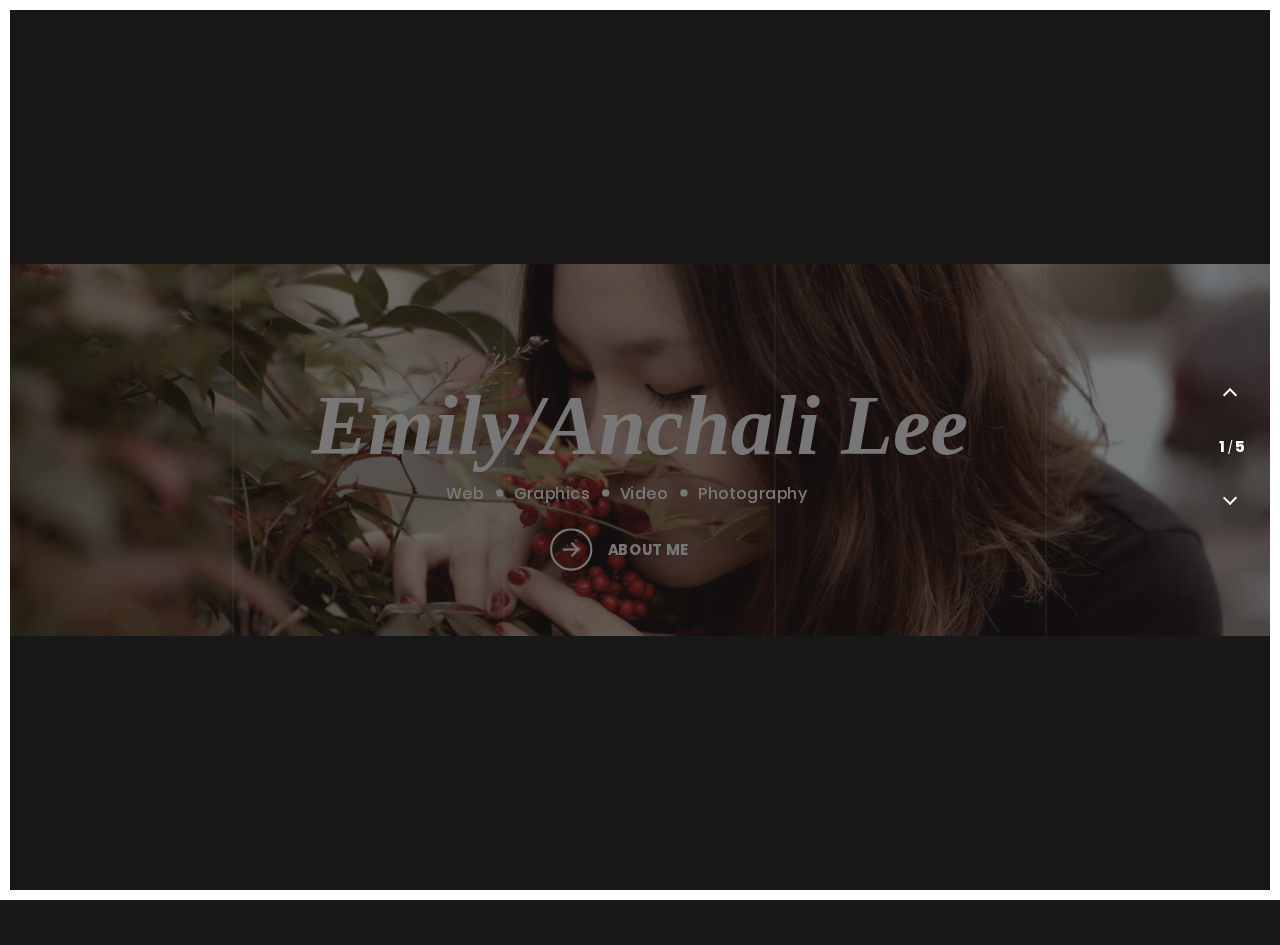
==== commit e803415b: "update index and contact" ====
--- a/index.html
+++ b/index.html
@@ -51,16 +51,10 @@
                 <div class="data">
                     <div class="links">
                         <ul>
-                            <li><span class="menu-link multi-start">Works</span>
-                                <ul class="multimenu">
-                                    <li><a class="link load-marmoset" href="index.html">Fullscreen</a></li>
-                                    <li><a class="link load-marmoset" href="home-single.html">Single</a></li>
-                                    <li><a class="link load-marmoset" href="home-multi-vert.html">Multi</a></li>
-                                </ul>
-                            </li>
+                            <li><a class="menu-link multi-leave link load-marmoset" href="index.html">Portfolio</a></li>
                             <li><a class="menu-link multi-leave link load-marmoset" href="about.html">About</a></li>
                             <li><a class="menu-link multi-leave link load-marmoset" href="contact.html">Contact</a></li>
-                            <li><a class="menu-link multi-leave link load-marmoset" href="index.html">Buy Now</a></li>
+                            <li><a class="menu-link multi-leave link load-marmoset" href="assets/pdf/20190313_web_developer.pdf">Résumé</a></li>
                         </ul>
                     </div>
 
@@ -99,40 +93,48 @@
         <ul>
             <li class="c-magnetic">
                 <span>
-                    <a class="link span" href="#" target="_blank">
-                        <i class="fab fa-facebook" aria-hidden="true"></i>
+                    <a class="link span" href="https://www.youtube.com/em'syouth/" target="_blank">
+                        <i class="fab fa-youtube" aria-hidden="true"></i>
                     </a>
                 </span>
             </li>
 
             <li class="c-magnetic">
                 <span>
-                    <a class="link span" href="#" target="_blank">
+                    <a class="link span" href="https://www.linkedin.com/in/li-jung-lee-44598a149/" target="_blank">
+                        <i class="fab fa-linkedin" aria-hidden="true"></i>
+                    </a>
+                </span>
+            </li>
+
+            <li class="c-magnetic">
+                <span>
+                    <a class="link span" href="mailto:anchali.balankura@gmail.com" target="_blank">
+                        <i class="fas fa-envelope" aria-hidden="true"></i>
+                    </a>
+                </span>
+            </li>
+
+            <li class="c-magnetic">
+                <span>
+                    <a class="link span" href="assets/pdf/20190313_web_developer.pdf" target="_blank">
+                        <i class="far fa-file-alt" aria-hidden="true"></i>
+                    </a>
+                </span>
+            </li>
+
+            <li class="c-magnetic">
+                <span>
+                    <a class="link span" href="https://www.instagram.com/emilyleej/" target="_blank">
                         <i class="fab fa-instagram" aria-hidden="true"></i>
                     </a>
                 </span>
             </li>
-
-            <li class="c-magnetic">
-                <span>
-                    <a class="link span" href="#" target="_blank">
-                        <i class="fab fa-twitter" aria-hidden="true"></i>
-                    </a>
-                </span>
-            </li>
-
-            <li class="c-magnetic">
-                <span>
-                    <a class="link span" href="#" target="_blank">
-                        <i class="fab fa-behance" aria-hidden="true"></i>
-                    </a>
-                </span>
-            </li>
         </ul>
     </div>
 
     <div class="copyright">
-        <p>&copy; cingunt 2019</p>
+        <p>&copy; Anchali Lee 2019</p>
     </div>
 
     <!-- Scroll Animimation -->
@@ -172,14 +174,69 @@
                 <div class="title-work">
                     <!-- Project Title -->
                     <h2>
-                        <span class="head-text">Future</span>
+                        <span class="head-text">Emily/Anchali Lee</span>
                     </h2>
                     <!-- Project Tag -->
                     <div class="tag-head">
                         <ul class="tag-work">
-                            <li>Web Design</li>
-                            <li>Visual Art</li>
-                            <li>Branding</li>
+                            <li>Web</li>
+                            <li>Graphics</li>
+                            <li>Video</li>
+                            <li>Photography</li>
+                        </ul>
+                    </div>
+                    <!-- Project Button -->
+                    <div class="c-magnetic">
+                        <div class="span">
+                            <div class="btn-discover">
+                                <a class="load-marmoset" href="about.html">
+                                    <div class="learn-more empty-cursor">
+                                        <div class="circle">
+                                            <span class="icon arrow"></span>
+                                        </div>
+                                        <p class="button-text">ABOUT ME</p>
+                                    </div>
+                                </a>
+                            </div>
+                        </div>
+                    </div>
+
+                </div>
+                <!-- Project Background -->
+                <div class="bg">
+                    <div class="overlay-bg"></div>
+                    <div class="project-img project-0"></div>
+                </div>
+                <!-- overlay on slide -->
+                <div class="overlay-swipe">
+                    <div class="over-1"></div>
+                    <div class="over-2"></div>
+                    <div class="over-3"></div>
+                    <div class="over-4"></div>
+                    <div class="over-5"></div>
+
+                    <div class="over-1-border"></div>
+                    <div class="over-2-border"></div>
+                    <div class="over-3-border"></div>
+                    <div class="over-4-border"></div>
+                </div>
+            </div>
+            <!-- End Project 00 -->
+
+            <!-- Start Project 01 -->
+            <div class="swiper-slide">
+
+                <div class="title-work">
+                    <!-- Project Title -->
+                    <h2>
+                        <span class="head-text">Web Design</span>
+                    </h2>
+                    <!-- Project Tag -->
+                    <div class="tag-head">
+                        <ul class="tag-work">
+                            <li>HTML</li>
+                            <li>CSS</li>
+                            <li>JavaScript</li>
                         </ul>
                     </div>
                     <!-- Project Button -->
@@ -191,7 +248,7 @@
                                         <div class="circle">
                                             <span class="icon arrow"></span>
                                         </div>
-                                        <p class="button-text">DISCOVER</p>
+                                        <p class="button-text">MY WORKS</p>
                                     </div>
                                 </a>
                             </div>
@@ -202,8 +259,9 @@
                 <!-- Project Background -->
                 <div class="bg">
                     <div class="overlay-bg"></div>
-                    <div class="project-img project-0"></div>
-                </div>
+                    <div class="project-img project-1"></div>
+                </div>
+
                 <!-- overlay on slide -->
                 <div class="overlay-swipe">
                     <div class="over-1"></div>
@@ -218,22 +276,22 @@
                     <div class="over-4-border"></div>
                 </div>
             </div>
-            <!-- End Project 00 -->
-
-            <!-- Start Project 01 -->
+            <!-- End Project 01 -->
+
+
+            <!-- Start Project 02 -->
             <div class="swiper-slide">
-
                 <div class="title-work">
                     <!-- Project Title -->
                     <h2>
-                        <span class="head-text">Hidden School</span>
+                        <span class="head-text">Graphics Design</span>
                     </h2>
                     <!-- Project Tag -->
                     <div class="tag-head">
                         <ul class="tag-work">
-                            <li>Web Design</li>
-                            <li>Visual Art</li>
-                            <li>Branding</li>
+                            <li>Flyers</li>
+                            <li>Stickers</li>
+                            <li>Postcards</li>
                         </ul>
                     </div>
                     <!-- Project Button -->
@@ -245,20 +303,18 @@
                                         <div class="circle">
                                             <span class="icon arrow"></span>
                                         </div>
-                                        <p class="button-text">DISCOVER</p>
+                                        <p class="button-text">MY WORKS</p>
                                     </div>
                                 </a>
                             </div>
                         </div>
                     </div>
-
                 </div>
                 <!-- Project Background -->
                 <div class="bg">
                     <div class="overlay-bg"></div>
-                    <div class="project-img project-1"></div>
-                </div>
-
+                    <div class="project-img project-2"></div>
+                </div>
                 <!-- overlay on slide -->
                 <div class="overlay-swipe">
                     <div class="over-1"></div>
@@ -273,22 +329,22 @@
                     <div class="over-4-border"></div>
                 </div>
             </div>
-            <!-- End Project 01 -->
-
-
-            <!-- Start Project 02 -->
+            <!-- End Project 02 -->
+
+
+            <!-- Start Project 03 -->
             <div class="swiper-slide">
                 <div class="title-work">
                     <!-- Project Title -->
                     <h2>
-                        <span class="head-text">Adventures</span>
+                        <span class="head-text">Video Production</span>
                     </h2>
                     <!-- Project Tag -->
                     <div class="tag-head">
                         <ul class="tag-work">
-                            <li>Photography</li>
-                            <li>Visual Art</li>
-                            <li>Direction</li>
+                            <li>YouTube</li>
+                            <li>Marketing</li>
+                            <li>Instructional</li>
                         </ul>
                     </div>
                     <!-- Project Button -->
@@ -300,17 +356,18 @@
                                         <div class="circle">
                                             <span class="icon arrow"></span>
                                         </div>
-                                        <p class="button-text">DISCOVER</p>
+                                        <p class="button-text">MY WORKS</p>
                                     </div>
                                 </a>
                             </div>
                         </div>
                     </div>
                 </div>
+
                 <!-- Project Background -->
                 <div class="bg">
                     <div class="overlay-bg"></div>
-                    <div class="project-img project-2"></div>
+                    <div class="project-img project-3"></div>
                 </div>
                 <!-- overlay on slide -->
                 <div class="overlay-swipe">
@@ -326,22 +383,21 @@
                     <div class="over-4-border"></div>
                 </div>
             </div>
-            <!-- End Project 02 -->
-
-
-            <!-- Start Project 03 -->
+            <!-- End Project 03 -->
+
+            <!-- Start Project 04 -->
             <div class="swiper-slide">
                 <div class="title-work">
                     <!-- Project Title -->
                     <h2>
-                        <span class="head-text">Yuvva</span>
+                        <span class="head-text">Photography</span>
                     </h2>
                     <!-- Project Tag -->
                     <div class="tag-head">
                         <ul class="tag-work">
-                            <li>Web Design</li>
-                            <li>Visual Art</li>
-                            <li>Branding</li>
+                            <li>Black & White</li>
+                            <li>Digital</li>
+                            <li>Film</li>
                         </ul>
                     </div>
                     <!-- Project Button -->
@@ -353,7 +409,7 @@
                                         <div class="circle">
                                             <span class="icon arrow"></span>
                                         </div>
-                                        <p class="button-text">DISCOVER</p>
+                                        <p class="button-text">MY WORKS</p>
                                     </div>
                                 </a>
                             </div>
@@ -364,7 +420,7 @@
                 <!-- Project Background -->
                 <div class="bg">
                     <div class="overlay-bg"></div>
-                    <div class="project-img project-3"></div>
+                    <div class="project-img project-4"></div>
                 </div>
                 <!-- overlay on slide -->
                 <div class="overlay-swipe">
@@ -380,166 +436,8 @@
                     <div class="over-4-border"></div>
                 </div>
             </div>
-            <!-- End Project 03 -->
-
-            <!-- Start Project 04 -->
-            <div class="swiper-slide">
-                <div class="title-work">
-                    <!-- Project Title -->
-                    <h2>
-                        <span class="head-text">Castle la</span>
-                    </h2>
-                    <!-- Project Tag -->
-                    <div class="tag-head">
-                        <ul class="tag-work">
-                            <li>Web Design</li>
-                            <li>Visual Art</li>
-                            <li>Branding</li>
-                        </ul>
-                    </div>
-                    <!-- Project Button -->
-                    <div class="c-magnetic">
-                        <div class="span">
-                            <div class="btn-discover">
-                                <a class="load-marmoset" href="single-project.html">
-                                    <div class="learn-more empty-cursor">
-                                        <div class="circle">
-                                            <span class="icon arrow"></span>
-                                        </div>
-                                        <p class="button-text">DISCOVER</p>
-                                    </div>
-                                </a>
-                            </div>
-                        </div>
-                    </div>
-                </div>
-
-                <!-- Project Background -->
-                <div class="bg">
-                    <div class="overlay-bg"></div>
-                    <div class="project-img project-4"></div>
-                </div>
-                <!-- overlay on slide -->
-                <div class="overlay-swipe">
-                    <div class="over-1"></div>
-                    <div class="over-2"></div>
-                    <div class="over-3"></div>
-                    <div class="over-4"></div>
-                    <div class="over-5"></div>
-
-                    <div class="over-1-border"></div>
-                    <div class="over-2-border"></div>
-                    <div class="over-3-border"></div>
-                    <div class="over-4-border"></div>
-                </div>
-            </div>
             <!-- End Project 04 -->
-
-            <!-- Start Project 05 -->
-            <div class="swiper-slide">
-                <div class="title-work">
-                    <!-- Project Title -->
-                    <h2>
-                        <span class="head-text">After Hours</span>
-                    </h2>
-                    <!-- Project Tag -->
-                    <div class="tag-head">
-                        <ul class="tag-work">
-                            <li>Web Design</li>
-                            <li>Visual Art</li>
-                            <li>Branding</li>
-                        </ul>
-                    </div>
-                    <!-- Project Button -->
-                    <div class="c-magnetic">
-                        <div class="span">
-                            <div class="btn-discover">
-                                <a class="load-marmoset" href="single-project.html">
-                                    <div class="learn-more empty-cursor">
-                                        <div class="circle">
-                                            <span class="icon arrow"></span>
-                                        </div>
-                                        <p class="button-text">DISCOVER</p>
-                                    </div>
-                                </a>
-                            </div>
-                        </div>
-                    </div>
-                </div>
-                <!-- Project Background -->
-                <div class="bg">
-                    <div class="overlay-bg"></div>
-                    <div class="project-img project-5"></div>
-                </div>
-                <!-- overlay on slide -->
-                <div class="overlay-swipe">
-                    <div class="over-1"></div>
-                    <div class="over-2"></div>
-                    <div class="over-3"></div>
-                    <div class="over-4"></div>
-                    <div class="over-5"></div>
-
-                    <div class="over-1-border"></div>
-                    <div class="over-2-border"></div>
-                    <div class="over-3-border"></div>
-                    <div class="over-4-border"></div>
-                </div>
-            </div>
-            <!-- End Project 05 -->
-
-            <!-- Start Project 06 -->
-            <div class="swiper-slide">
-                <div class="title-work">
-                    <!-- Project Title -->
-                    <h2>
-                        <span class="head-text">Morning Dew</span>
-                    </h2>
-                    <!-- Project Tag -->
-                    <div class="tag-head">
-                        <ul class="tag-work">
-                            <li>Web Design</li>
-                            <li>Visual Art</li>
-                            <li>Branding</li>
-                        </ul>
-                    </div>
-                    <!-- Project Button -->
-                    <div class="c-magnetic">
-                        <div class="span">
-                            <div class="btn-discover">
-                                <a class="load-marmoset" href="single-project.html">
-                                    <div class="learn-more empty-cursor">
-                                        <div class="circle">
-                                            <span class="icon arrow"></span>
-                                        </div>
-                                        <p class="button-text">DISCOVER</p>
-                                    </div>
-                                </a>
-                            </div>
-                        </div>
-                    </div>
-                </div>
-
-                <!-- Project Background -->
-                <div class="bg">
-                    <div class="overlay-bg"></div>
-                    <div class="project-img project-6"></div>
-                </div>
-                <!-- overlay on slide -->
-                <div class="overlay-swipe">
-                    <div class="over-1"></div>
-                    <div class="over-2"></div>
-                    <div class="over-3"></div>
-                    <div class="over-4"></div>
-                    <div class="over-5"></div>
-
-                    <div class="over-1-border"></div>
-                    <div class="over-2-border"></div>
-                    <div class="over-3-border"></div>
-                    <div class="over-4-border"></div>
-                </div>
-            </div>
-            <!-- End Project 06 -->
-
+            
         </div>
     </div>
 
--- a/assets/css/main.css
+++ b/assets/css/main.css
@@ -253,7 +253,7 @@
 }
 
 .loader-logo img {
-    height: 40px;
+    height: 80px;
 }
 
 .mt-full {
@@ -599,7 +599,7 @@
 }
 
 .logo img {
-    height: 30px;
+    height: 50px;
 }
 
 /* preload block */
@@ -1046,7 +1046,7 @@
 }
 
 .about-bg {
-    background: url('../img/portfolio/1.jpg') center center no-repeat;
+    background: url('../img/portfolio/4.jpg') center center no-repeat;
     background-size: cover;
 }
 
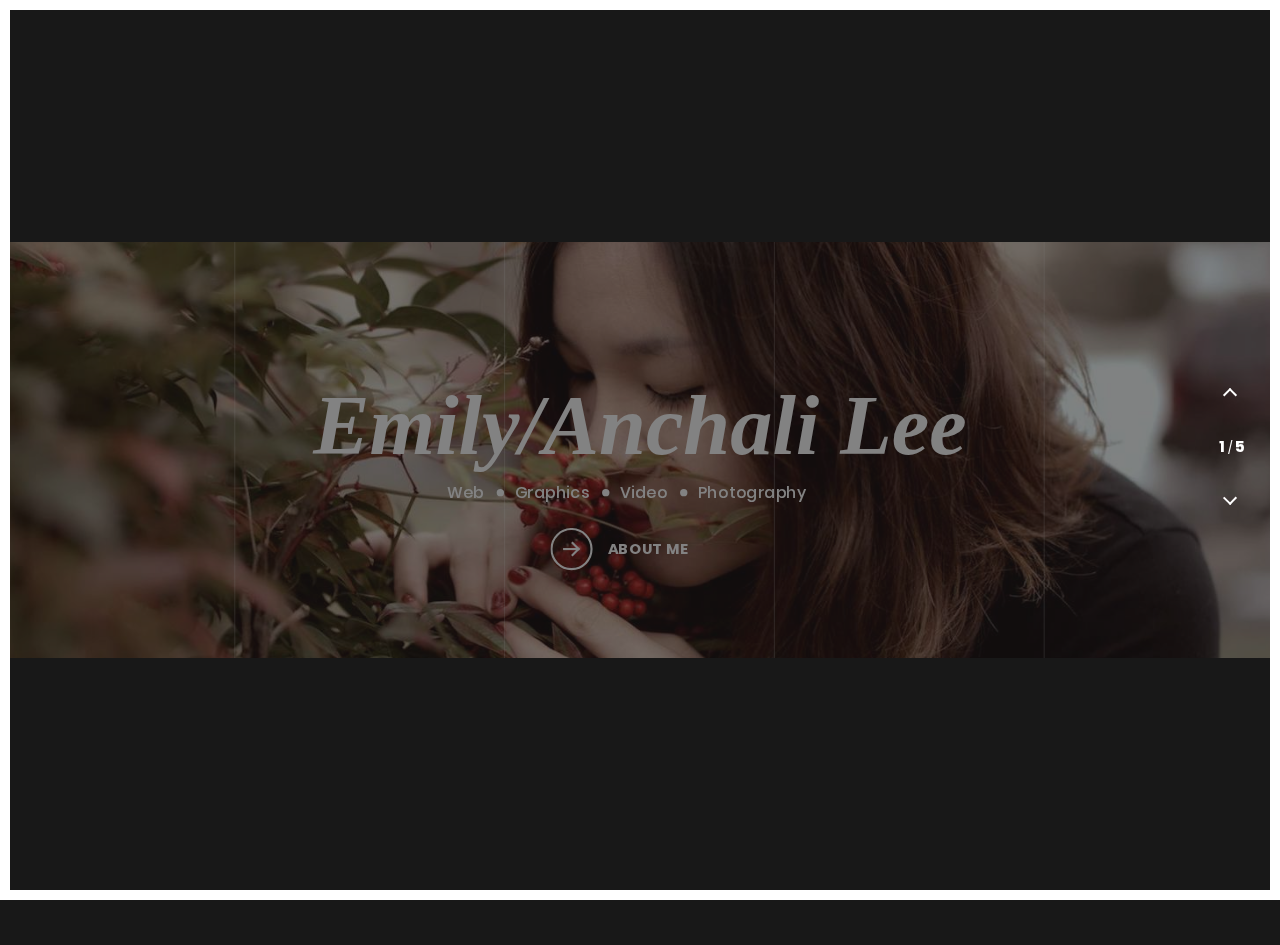
==== commit e0eb07f6: "edit about" ====
--- a/index.html
+++ b/index.html
@@ -5,7 +5,7 @@
     <meta charset="UTF-8">
     <meta name="viewport" content="width=device-width, initial-scale=1.0">
     <meta http-equiv="X-UA-Compatible" content="ie=edge">
-    <title>Marmozet - Fullscreen</title>
+    <title>Anchali - Portfolio</title>
    
     <link rel="stylesheet" href="assets/vendor/font-awesome-5/css/fontawesome-all.min.css">
     <link rel="stylesheet" href="assets/css/custom.css">
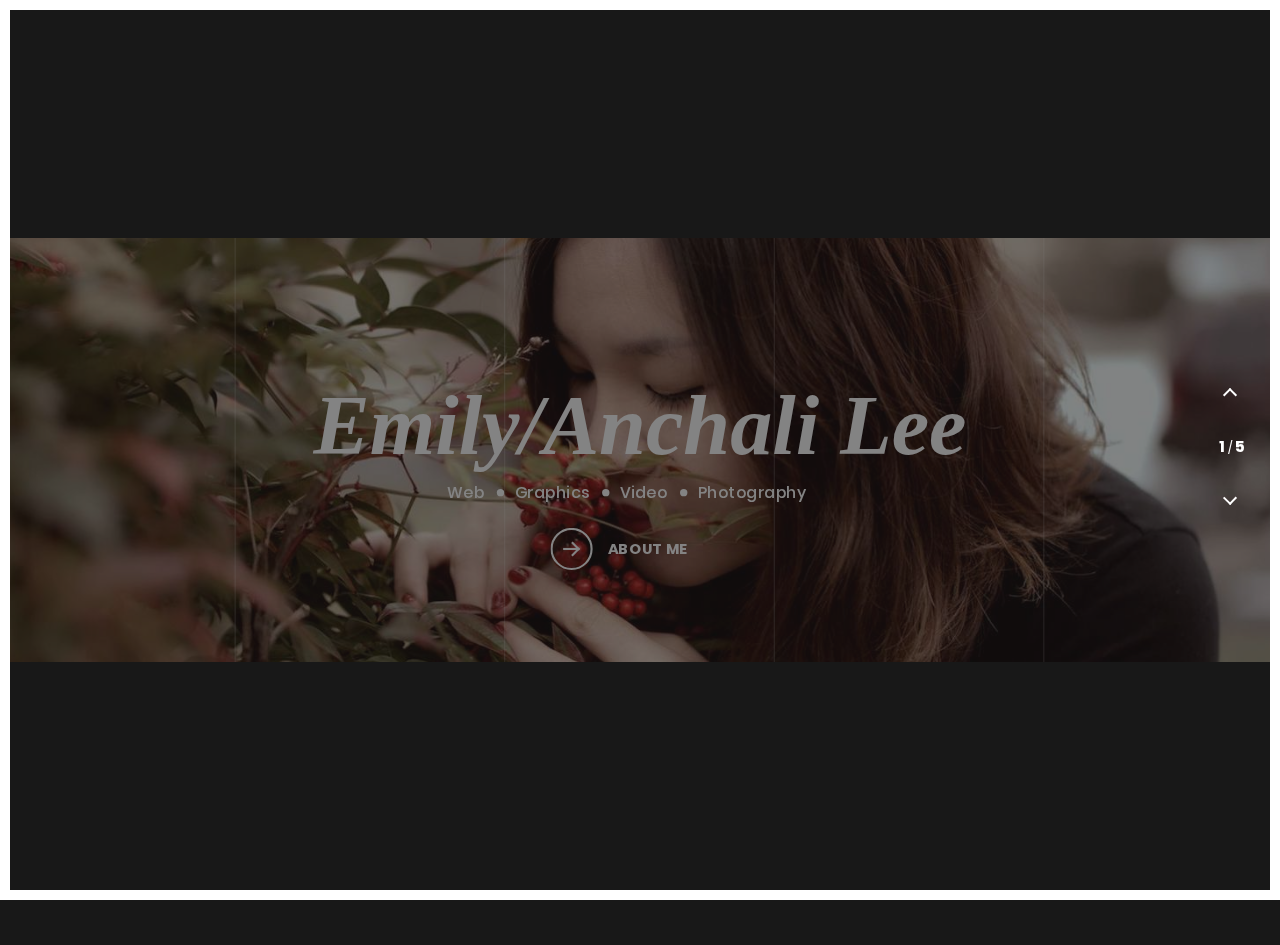
==== commit 5bedbb1f: "add single projects" ====
--- a/index.html
+++ b/index.html
@@ -54,7 +54,7 @@
                             <li><a class="menu-link multi-leave link load-marmoset" href="index.html">Portfolio</a></li>
                             <li><a class="menu-link multi-leave link load-marmoset" href="about.html">About</a></li>
                             <li><a class="menu-link multi-leave link load-marmoset" href="contact.html">Contact</a></li>
-                            <li><a class="menu-link multi-leave link load-marmoset" href="assets/pdf/20190313_web_developer.pdf">Résumé</a></li>
+                            <li><a class="menu-link multi-leave link load-marmoset" href="assets/pdf/resume.pdf">Résumé</a></li>
                         </ul>
                     </div>
 
@@ -117,7 +117,7 @@
 
             <li class="c-magnetic">
                 <span>
-                    <a class="link span" href="assets/pdf/20190313_web_developer.pdf" target="_blank">
+                    <a class="link span" href="assets/pdf/resume.pdf" target="_blank">
                         <i class="far fa-file-alt" aria-hidden="true"></i>
                     </a>
                 </span>
@@ -237,18 +237,19 @@
                             <li>HTML</li>
                             <li>CSS</li>
                             <li>JavaScript</li>
+                            <li>Bootstrap</li>
                         </ul>
                     </div>
                     <!-- Project Button -->
                     <div class="c-magnetic">
                         <div class="span">
                             <div class="btn-discover">
-                                <a class="load-marmoset" href="single-project.html">
+                                <a class="load-marmoset" href="https://emilylee927.github.io/portfolio/">
                                     <div class="learn-more empty-cursor">
                                         <div class="circle">
                                             <span class="icon arrow"></span>
                                         </div>
-                                        <p class="button-text">MY WORKS</p>
+                                        <p class="button-text">MY WORK</p>
                                     </div>
                                 </a>
                             </div>
@@ -289,16 +290,17 @@
                     <!-- Project Tag -->
                     <div class="tag-head">
                         <ul class="tag-work">
-                            <li>Flyers</li>
-                            <li>Stickers</li>
-                            <li>Postcards</li>
+                            <li>Illustration</li>
+                            <li>Marketing Design</li>
+                            <li>Adobe InDesign, Illustrator</li>
+                            <li>Canva</li>
                         </ul>
                     </div>
                     <!-- Project Button -->
                     <div class="c-magnetic">
                         <div class="span">
                             <div class="btn-discover">
-                                <a class="load-marmoset" href="single-project.html">
+                                <a class="load-marmoset" href="graphics-design.html">
                                     <div class="learn-more empty-cursor">
                                         <div class="circle">
                                             <span class="icon arrow"></span>
@@ -333,59 +335,6 @@
 
 
             <!-- Start Project 03 -->
-            <div class="swiper-slide">
-                <div class="title-work">
-                    <!-- Project Title -->
-                    <h2>
-                        <span class="head-text">Video Production</span>
-                    </h2>
-                    <!-- Project Tag -->
-                    <div class="tag-head">
-                        <ul class="tag-work">
-                            <li>YouTube</li>
-                            <li>Marketing</li>
-                            <li>Instructional</li>
-                        </ul>
-                    </div>
-                    <!-- Project Button -->
-                    <div class="c-magnetic">
-                        <div class="span">
-                            <div class="btn-discover">
-                                <a class="load-marmoset" href="single-project.html">
-                                    <div class="learn-more empty-cursor">
-                                        <div class="circle">
-                                            <span class="icon arrow"></span>
-                                        </div>
-                                        <p class="button-text">MY WORKS</p>
-                                    </div>
-                                </a>
-                            </div>
-                        </div>
-                    </div>
-                </div>
-
-                <!-- Project Background -->
-                <div class="bg">
-                    <div class="overlay-bg"></div>
-                    <div class="project-img project-3"></div>
-                </div>
-                <!-- overlay on slide -->
-                <div class="overlay-swipe">
-                    <div class="over-1"></div>
-                    <div class="over-2"></div>
-                    <div class="over-3"></div>
-                    <div class="over-4"></div>
-                    <div class="over-5"></div>
-
-                    <div class="over-1-border"></div>
-                    <div class="over-2-border"></div>
-                    <div class="over-3-border"></div>
-                    <div class="over-4-border"></div>
-                </div>
-            </div>
-            <!-- End Project 03 -->
-
-            <!-- Start Project 04 -->
             <div class="swiper-slide">
                 <div class="title-work">
                     <!-- Project Title -->
@@ -396,15 +345,16 @@
                     <div class="tag-head">
                         <ul class="tag-work">
                             <li>Black & White</li>
-                            <li>Digital</li>
-                            <li>Film</li>
+                            <li>SLR Camera</li>
+                            <li>Film Processing</li>
+                            <li>Adobe Photoshop, Lightroom</li>
                         </ul>
                     </div>
                     <!-- Project Button -->
                     <div class="c-magnetic">
                         <div class="span">
                             <div class="btn-discover">
-                                <a class="load-marmoset" href="single-project.html">
+                                <a class="load-marmoset" href="photography.html">
                                     <div class="learn-more empty-cursor">
                                         <div class="circle">
                                             <span class="icon arrow"></span>
@@ -420,7 +370,7 @@
                 <!-- Project Background -->
                 <div class="bg">
                     <div class="overlay-bg"></div>
-                    <div class="project-img project-4"></div>
+                    <div class="project-img project-3"></div>
                 </div>
                 <!-- overlay on slide -->
                 <div class="overlay-swipe">
@@ -436,6 +386,60 @@
                     <div class="over-4-border"></div>
                 </div>
             </div>
+            <!-- End Project 03 -->
+
+            <!-- Start Project 04 -->
+            <div class="swiper-slide">
+                <div class="title-work">
+                    <!-- Project Title -->
+                    <h2>
+                        <span class="head-text">Video Production</span>
+                    </h2>
+                    <!-- Project Tag -->
+                    <div class="tag-head">
+                        <ul class="tag-work">
+                            <li>Final Cut Pro</li>
+                            <li>Adobe Premier</li>
+                            <li>Powtoon</li>
+                            <li>Story Telling</li>
+                        </ul>
+                    </div>
+                    <!-- Project Button -->
+                    <div class="c-magnetic">
+                        <div class="span">
+                            <div class="btn-discover">
+                                <a class="load-marmoset" href="video-production.html">
+                                    <div class="learn-more empty-cursor">
+                                        <div class="circle">
+                                            <span class="icon arrow"></span>
+                                        </div>
+                                        <p class="button-text">MY WORKS</p>
+                                    </div>
+                                </a>
+                            </div>
+                        </div>
+                    </div>
+                </div>
+
+                <!-- Project Background -->
+                <div class="bg">
+                    <div class="overlay-bg"></div>
+                    <div class="project-img project-4"></div>
+                </div>
+                <!-- overlay on slide -->
+                <div class="overlay-swipe">
+                    <div class="over-1"></div>
+                    <div class="over-2"></div>
+                    <div class="over-3"></div>
+                    <div class="over-4"></div>
+                    <div class="over-5"></div>
+
+                    <div class="over-1-border"></div>
+                    <div class="over-2-border"></div>
+                    <div class="over-3-border"></div>
+                    <div class="over-4-border"></div>
+                </div>
+            </div>
             <!-- End Project 04 -->
             
         </div>
--- a/assets/css/main.css
+++ b/assets/css/main.css
@@ -1046,7 +1046,7 @@
 }
 
 .about-bg {
-    background: url('../img/portfolio/4.jpg') center center no-repeat;
+    background: url('../img/about/winter.jpg') center center no-repeat;
     background-size: cover;
 }
 
@@ -1295,7 +1295,17 @@
 -----------------------------------------------------------------*/
 
 .project-detail-1 {
-    background: url('../img/portfolio/3.jpg') center center no-repeat;
+    background: url('../img/graphics-design/florence.png') center center no-repeat;
+    background-size: cover;
+}
+
+.project-detail-2 {
+    background: url('../img/photography/suit.png') center center no-repeat;
+    background-size: cover;
+}
+
+.project-detail-3 {
+    background: url('../img/video-production/video_clients.jpg') center center no-repeat;
     background-size: cover;
 }
 
